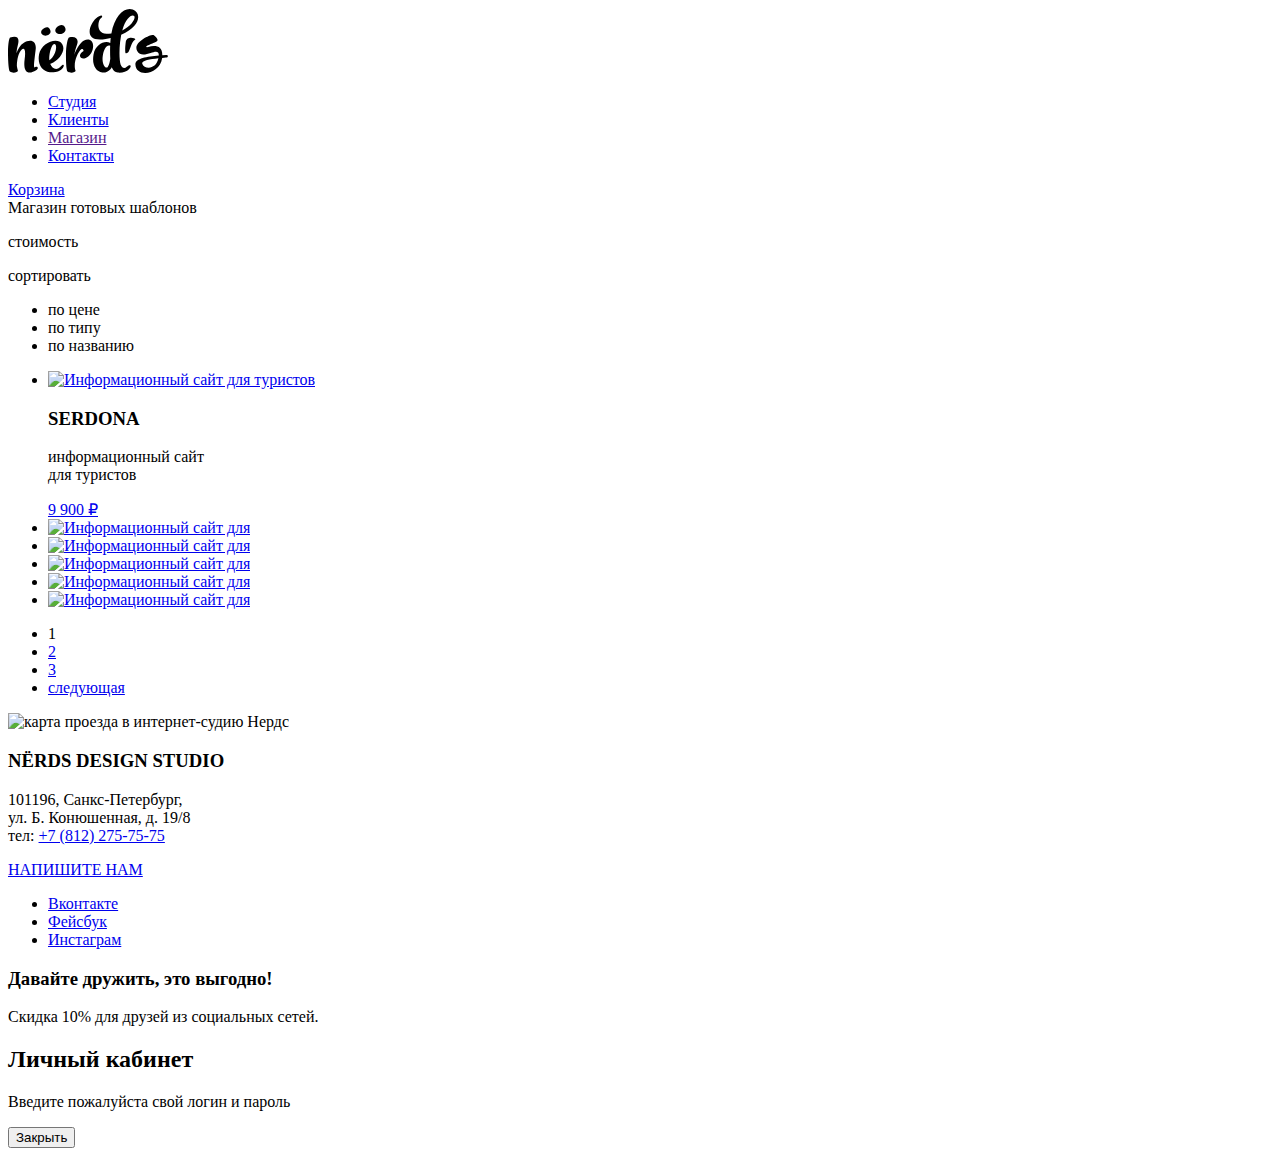
==== catalog.html @ ba079aea "вапвп" ====
<!DOCTYPE html>
<html class="page" lang="ru">
<head>
  <meta charset="utf-8">
  <title>Интернет-магазин «Nerds»</title>
  <link rel="stylesheet" href="fonts/roboto.woff">
  <link href="normalize.css" rel="stylesheet">
  <link href="style.css" rel="stylesheet">
</head>
<body class="page-body">
  <header class="main-header">
    <nav class="main-navigation">
      <a href="index.html">
        <img src="img/nerds-logo.svg" width="159.87" height="65.02" alt="логотип Нердс в SVG">
      </a>
      <ul class="site-navigation">
        <li class="site-navigation-item"><a class="nav-link" href="blank.html">Студия</a></li>
        <li class="site-navigation-item"><a class="nav-link" href="blank.html">Клиенты</a></li>
        <li class="site-navigation-item"><a class="nav-link" href="">Магазин</a></li>
        <li class="site-navigation-item"><a class="nav-link" href="blank.html">Контакты</a></li>
      </ul>
      <a class="cart-link" href="blank.html">Корзина</a>
    </nav>
  </header>
  <main class="container">
    <section>
      <span>Магазин готовых шаблонов</span>
    </section>
    <sidebar>
      <!--<p>Фильтр товаров</p>-->
      <!-- Здесь будет форма фильтра -->
      <p>стоимость</p>
    </sidebar>
      <p>сортировать</p>
      <ul>
      <li>по цене</li>
      <li>по типу</li>
      <li>по названию</li>
    </ul>
    <!--список готовых шаблонов-->
    <section>
    <ul>
      <li>
          <a href="product.html">
            <img src="https://via.placeholder.com/150x100" width="360" height="576"
              alt="Информационный сайт для туристов">
          </a>
          <div>
            <h3><a href="product.html"></a>SERDONA</h3>
            <p>информационный сайт<br>для туристов</p>
            <a href="blank.html">9 900 ₽</a>
          </div>
      </li>
      <li>
          <a href="product.html">
              <img src="https://via.placeholder.com/150x100" width="360" height="576" alt="Информационный сайт для ">
          </a>
      </li>
      <li>
          <a href="product.html">
            <img src="https://via.placeholder.com/150x100" width="360" height="576" alt="Информационный сайт для ">
          </a>
      </li>
      <li>
          <a href="product.html">
              <img src="https://via.placeholder.com/150x100" width="360" height="576" alt="Информационный сайт для ">
          </a>
      </li>
      <li>
          <a href="product.html">
              <img src="https://via.placeholder.com/150x100" width="360" height="576" alt="Информационный сайт для ">
          </a>
      </li>
      <li>
          <a href="product.html">
              <img src="https://via.placeholder.com/150x100" width="360" height="576" alt="Информационный сайт для ">
          </a>
      </li>
    </ul>
  </section>
    <ul>
      <li>
        <a>1</a>
      </li>
      <li>
        <a href="#">2</a>
      </li>
      <li>
        <a href="#">3</a>
      </li>
      <li>
        <a href="#">следующая</a>
      </li>
    </ul>
  </main>
  <footer class="page-footer">
      <img src="https://via.placeholder.com/150x100" alt="карта проезда в интернет-судию Нердс">
      <h3>NЁRDS DESIGN STUDIO</h3>
      <div class="text-map">
        <p>101196, Санкс-Петербург,<br>
          ул. Б. Конюшенная, д. 19/8<br>тел: <a href="tel:+78122757575">+7 (812) 275-75-75</a></p>
        <a href="blank.html">НАПИШИТЕ НАМ</a>
      </div>
    <section>
      <div class="socials-ico">
        <ul>
          <li class="social-vk"><a href="#">Вконтакте</a></li>
          <li class="social-fb"><a href="#">Фейсбук</a></li>
          <li class="social-in"><a href="#">Инстаграм</a></li>
        </ul>
      </div>
      <div class="slogan-footer-right">
        <h3 class="footer-title">Давайте дружить, это выгодно!</h4>
          <span>Скидка 10% для друзей из социальных сетей.</span>
      </div>
    </section>
  </footer>
  <!--Здесь будет форма логин-->
  <section class="modal-login">
    <h2>Личный кабинет</h2>
    <P class="modal-description">Введите пожалуйста свой логин и пароль</P>

    <button class="modal-close" type="button">Закрыть</button>
  </section>
</body>

</html>
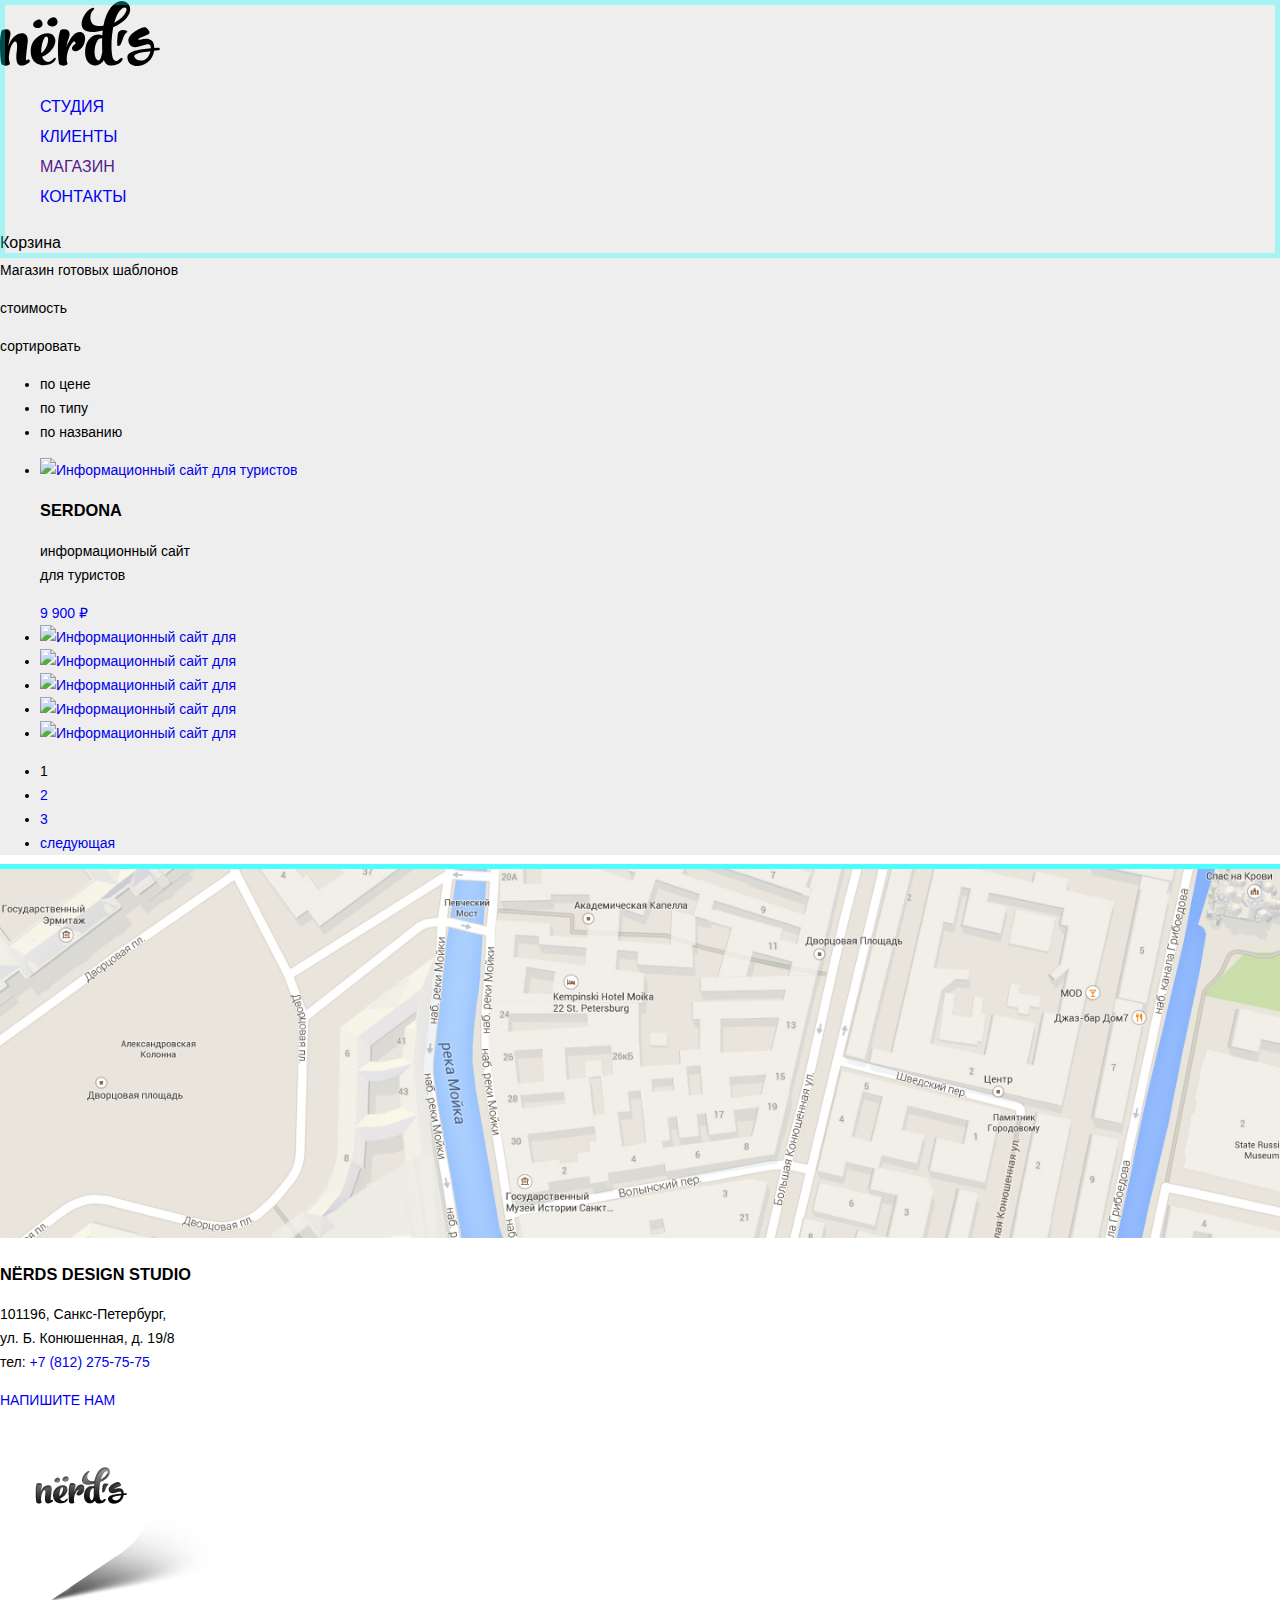
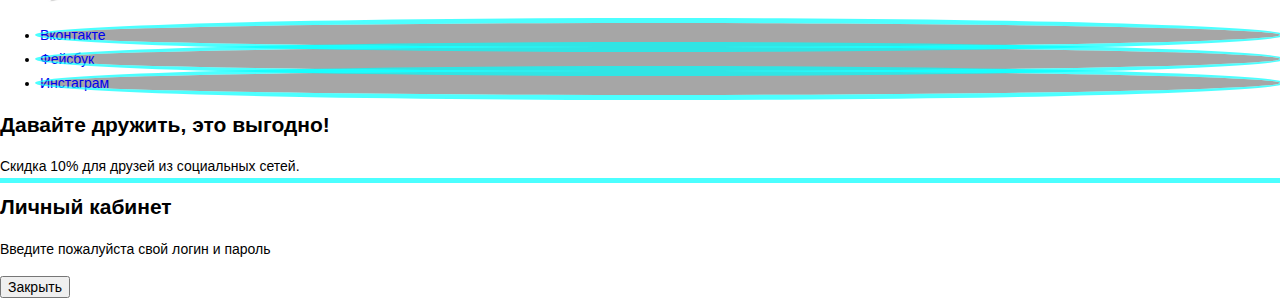
==== commit 8fb791a5: "доработки" ====
--- a/catalog.html
+++ b/catalog.html
@@ -3,9 +3,9 @@
 <head>
   <meta charset="utf-8">
   <title>Интернет-магазин «Nerds»</title>
-  <link rel="stylesheet" href="fonts/roboto.woff">
-  <link href="normalize.css" rel="stylesheet">
-  <link href="style.css" rel="stylesheet">
+  <link rel="css/stylesheet" href="fonts/roboto.woff">
+  <link href="css/normalize.css" rel="stylesheet">
+  <link href="css/style.css" rel="stylesheet">
 </head>
 <body class="page-body">
   <header class="main-header">
@@ -93,26 +93,25 @@
       </li>
     </ul>
   </main>
-  <footer class="page-footer">
-      <img src="https://via.placeholder.com/150x100" alt="карта проезда в интернет-судию Нердс">
-      <h3>NЁRDS DESIGN STUDIO</h3>
-      <div class="text-map">
-        <p>101196, Санкс-Петербург,<br>
-          ул. Б. Конюшенная, д. 19/8<br>тел: <a href="tel:+78122757575">+7 (812) 275-75-75</a></p>
-        <a href="blank.html">НАПИШИТЕ НАМ</a>
-      </div>
-    <section>
-      <div class="socials-ico">
-        <ul>
-          <li class="social-vk"><a href="#">Вконтакте</a></li>
-          <li class="social-fb"><a href="#">Фейсбук</a></li>
-          <li class="social-in"><a href="#">Инстаграм</a></li>
+  <footer class="page-footer main-footer">
+    <img class="map" src="img/map.jpg" width="1440" height="416' alt="карта проезда в интернет-судию Нердс">
+    <h3>NЁRDS DESIGN STUDIO</h3>
+    <div class="text-map">
+      <p>101196, Санкс-Петербург,<br>
+        ул. Б. Конюшенная, д. 19/8<br>тел: <a class="contacts-phone" href="tel:+78122757575">+7 (812) 275-75-75</a></p>
+      <a class="button-contacts" href="blank.html">НАПИШИТЕ НАМ</a>
+    </div>
+      <img class="mark" src="img/map-marker 1.png" width="231" height="190" alt="метка Неррдс на карте">
+    <section class="footer-social">
+        <ul class="social">
+          <li class="vk"><a href="#">Вконтакте</a></li>
+          <li class="fb"><a href="#">Фейсбук</a></li>
+          <li class="in"><a href="#">Инстаграм</a></li>
         </ul>
-      </div>
-      <div class="slogan-footer-right">
-        <h3 class="footer-title">Давайте дружить, это выгодно!</h4>
-          <span>Скидка 10% для друзей из социальных сетей.</span>
-      </div>
+      </section>
+      <section class="footer-info">
+        <h2>Давайте дружить, это выгодно!</h2>
+          <p class="futer-description">Скидка 10% для друзей из социальных сетей.</p>
     </section>
   </footer>
   <!--Здесь будет форма логин-->
--- a/css/style.css
+++ b/css/style.css
@@ -0,0 +1,271 @@
+@font-face {
+    font-family: "Roboto", sans-serif;
+    font-style: normal;
+    font-weight: normal;
+    src: local ("Roboto"), url("fonts/roboto") format("woff2");
+}
+
+/* Variables кастомные свойства*/
+
+:root {
+    /* цвет фона */
+    --main-bg-color: #ffffff;
+    /* основной цвет текста */
+    --main-txt-color: #000000;
+    /* цвет фона в шапке на внутренних */
+    --main-bg-grey-color: #EEEEEE;
+    --social-bg-grey-color: #A6A6A6;
+    /* серые кнопки */
+    --grey-lihgt-btn-color: #EEEEEE;
+    --grey-medium-btn-color: #DFDFDF;
+    --grey-btn-color: #D5D5D5;
+    --cart-link-color: #000000;
+    /* цвет фона кнопок */
+    --bottom-red: #D7373B;
+    --bottom-medium-red: #E74246;
+    --bottom-light-red: #FB565A;
+    --bottom-green: #00AA62;
+    --bottom-medium-green: #00BC6C;
+    --bottom-light-green: #00CA74;
+    --bottom-yellow: #E5A722;
+    --bottom-medium-yellow: #EAB534;
+    --bottom-light-yellow: #EFC84A;
+    --bottom-social: #E1E1E1;
+    /* цвета фильтра */
+    --path: #4D4D4D;
+    --shape1: #231F20;
+    --shape1: #A6A6A6;
+}
+
+/* Global */
+
+body {
+    min-width: 1160px;
+    margin: 0;
+    padding: 0;
+    font-family: "Roboto", "Tahoma", sans-serif;
+    font-size: 14px;
+    line-height: 24px;
+    font-weight: normal;
+    text-transform: none;
+    background-color: var(--main-bg-color);
+    background-position: top center;
+    background-repeat: no-repeat;
+}
+
+a {
+    text-decoration: none;
+}
+
+img {
+    max-width: 100%;
+    height: auto;
+}
+
+/*Общий стиль страницы*/
+
+.page-body {}
+
+/*Общий стиль шапки*/
+
+.main-header {
+    background-color: var(--main-bg-grey-color)
+}
+
+.main-navigation {
+    display: flex;
+    flex-direction: column;
+    color: var(--basic-white);
+    outline: 5px solid rgba(0, 255, 255, 0.3);
+    outline-offset: -5px;
+    background-color: transparent;
+    font-size: 16px;
+    line-height: 30px;
+    color: var(--main-txt-color);
+}
+
+.main-navigation a {}
+
+.main-navigation-wrapper .container {
+    display: flex;
+    justify-content: space-between;
+}
+
+/*Стиль логотипа в шапке*/
+
+.main-header-logo {
+    outline: rgb(255, 0, 0, 0.3);
+    justify-self: left;
+    outline-offset: -5px;
+}
+
+/*Общий стиль горизонтального меню*/
+
+.site-navigation {
+    text-transform: uppercase;
+    list-style: none;
+}
+
+.site-navigation-current a:not([href]) {
+    background-color: var(--basic-black);
+  }
+.site-navigation-item {
+    text-transform: uppercase;
+    list-style: none;
+}
+
+/*Стиль подчеркивания раздела магазин в каталоге*/
+
+/*Стиль разделов меню*/
+
+.nav-link {
+    left: 82.29%;
+    right: 16.67%;
+    top: 3.31%;
+    bottom: 96.24%;
+}
+
+/*Стиль корзины*/
+
+.cart-link {
+    color: var(--cart-link-color);
+}
+
+/* иконка корзины */
+
+.cart-icon {
+    background-image: url("img/cart.svg");
+    width: 15px;
+    height: 15px;
+    left: 1185px;
+    top: 82px;
+}
+
+.user-navigation {
+    max-width: 140px;
+    outline: 5px solid rgba(255, 0, 255, 0.3);
+    outline-offset: -5px;
+}
+
+/*Офортмление слайдера*/
+
+.main-slider-1 {
+    width: 1157px;
+}
+
+.text-slider {
+    width: 400px;
+    height: 49px;
+    left: 140px;
+    top: 363px;
+}
+
+.hello-slider {
+    outline: 5px solid rgba(255, 208, 0, 0.753);
+}
+
+/*сам слайд*/
+
+.slide1 {
+    display: flex;
+    align-items: center;
+}
+
+.container {
+    outline: rgb(255, 0, 0, 0.3);
+    background-color: var(--grey-lihgt-btn-color);
+}
+
+.main-service {}
+
+.flex-container {
+    display: flex;
+    flex-direction: row;
+    justify-content: space-around;
+    justify-content: space-around;
+}
+
+.button-web-site {}
+
+.button-presentations {}
+
+/*стиль полосок*/
+
+.about {
+    background-color: var(--basic-color)
+}
+
+.title-about {
+    font-size: 45px;
+    line-height: 45px;
+}
+
+.service-pic {}
+
+/*Класс преимуществ*/
+
+.advantages-logo {}
+
+.advantages-list {}
+
+.advantages-item {}
+
+/*Класс логотипы партнеров*/
+
+.partner-logos {}
+
+/*лого mishka*/
+
+.list-logo {}
+
+.logo-1-1 {}
+
+.page-footer {
+    outline: 5px solid rgba(0, 255, 255, 0.7);
+}
+
+.map {
+    outline: rgb(255, 0, 0, 0.3);
+    background-color: var(--grey-lihgt-btn-color);
+    left: 0px;
+    top: 1843px;
+}
+
+/*кнопки соц сетей*/
+
+.footer-social li {
+    outline: 5px solid rgba(0, 255, 255, 0.7);
+    background-color: var(--social-bg-grey-color);
+    border-radius: 50%;
+}
+
+/*фон карты*/
+
+.main-footer {}
+
+.footer-title {}
+
+.footer-text {
+    width: 373px;
+    height: 22px;
+}
+
+.modal-login {}
+
+.modal-description {}
+
+.modal-close {}
+
+.filter {
+    outline-offset: -5px;
+    outline: 5px solid rgba(255, 0, 255, 0.7);
+}
+
+.filter-option-label {
+    position: relative;
+    display: block
+}
+
+.filter fieldset:first-child {
+    margin-bottom: 35px;
+}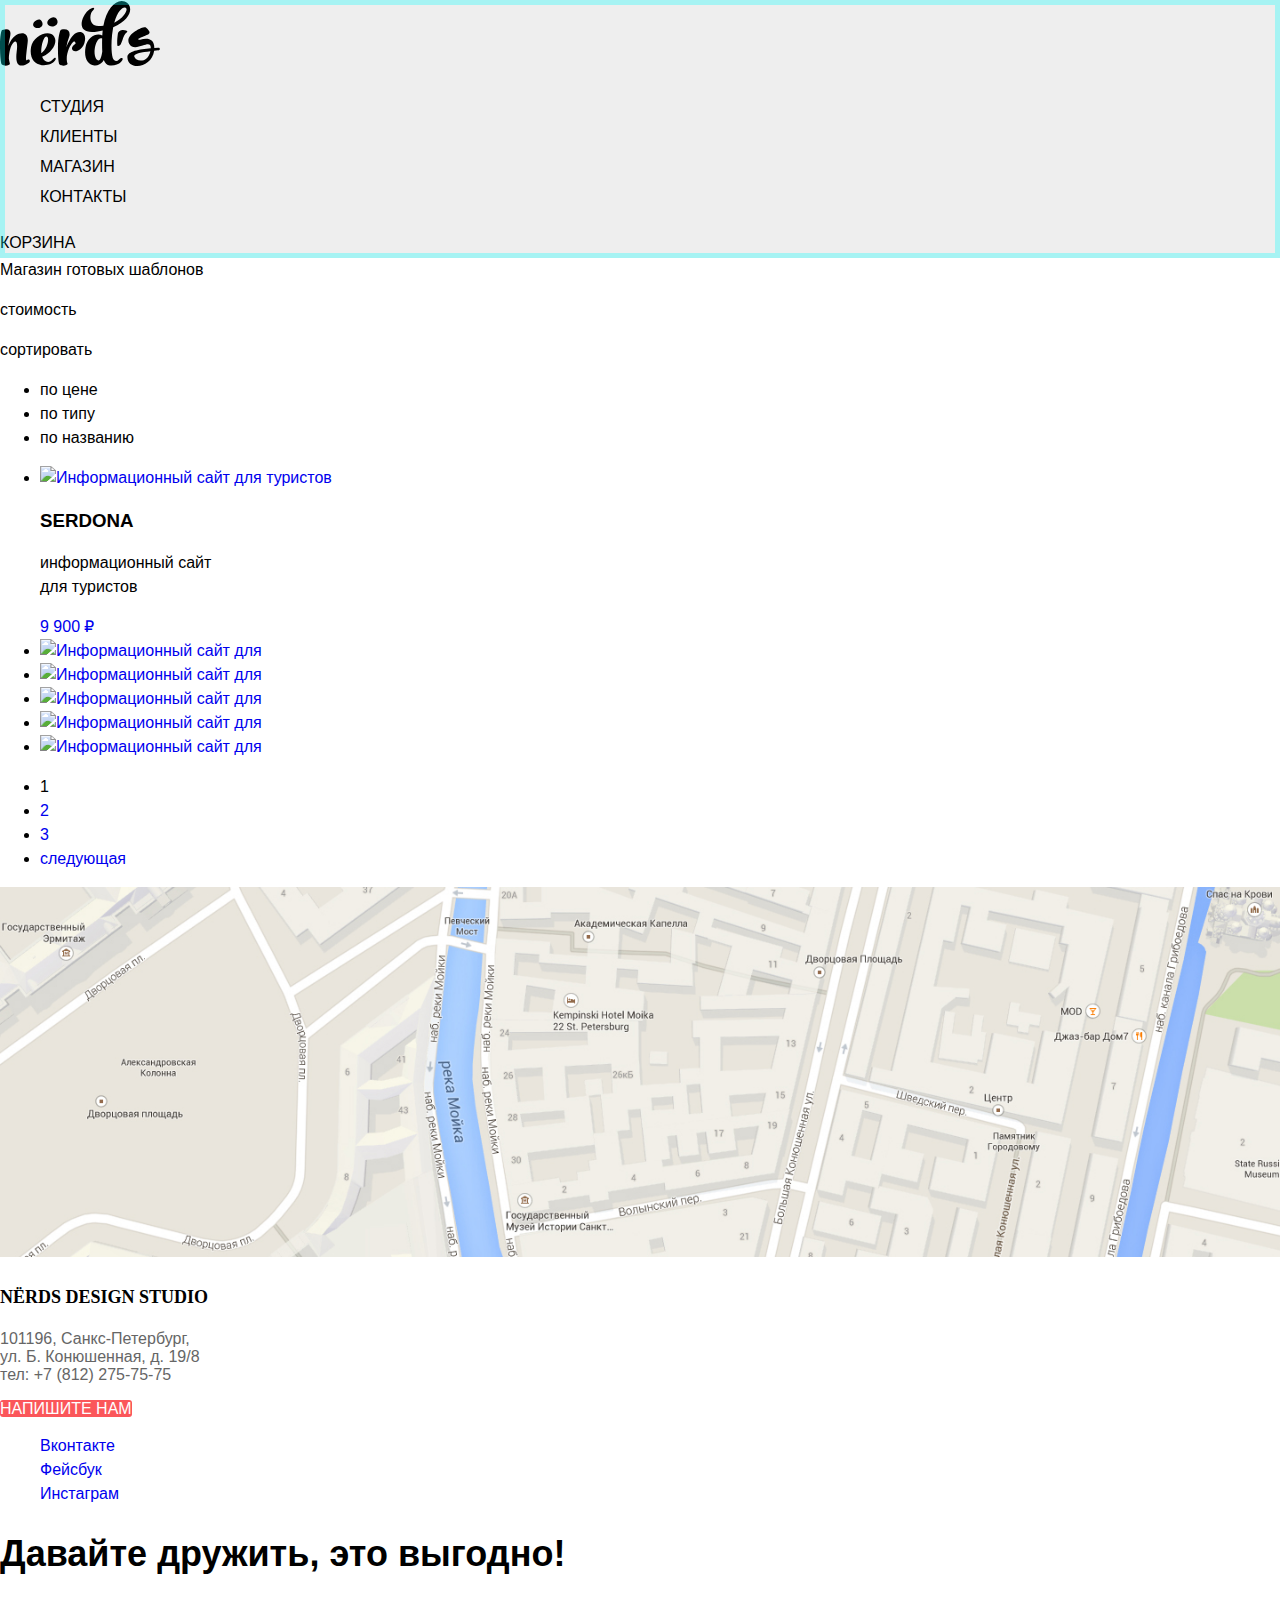
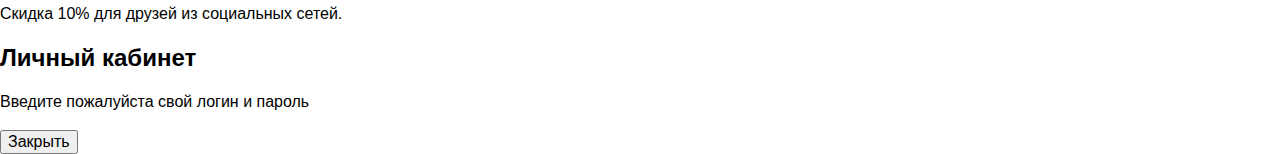
==== commit 4afa3f73: "поправиль стили главной страницы" ====
--- a/catalog.html
+++ b/catalog.html
@@ -3,7 +3,6 @@
 <head>
   <meta charset="utf-8">
   <title>Интернет-магазин «Nerds»</title>
-  <link rel="css/stylesheet" href="fonts/roboto.woff">
   <link href="css/normalize.css" rel="stylesheet">
   <link href="css/style.css" rel="stylesheet">
 </head>
@@ -101,18 +100,17 @@
         ул. Б. Конюшенная, д. 19/8<br>тел: <a class="contacts-phone" href="tel:+78122757575">+7 (812) 275-75-75</a></p>
       <a class="button-contacts" href="blank.html">НАПИШИТЕ НАМ</a>
     </div>
-      <img class="mark" src="img/map-marker 1.png" width="231" height="190" alt="метка Неррдс на карте">
-    <section class="footer-social">
+    <div class="footer-social">
         <ul class="social">
           <li class="vk"><a href="#">Вконтакте</a></li>
           <li class="fb"><a href="#">Фейсбук</a></li>
           <li class="in"><a href="#">Инстаграм</a></li>
         </ul>
-      </section>
-      <section class="footer-info">
+      </div>
+      <div class="footer-info">
         <h2>Давайте дружить, это выгодно!</h2>
           <p class="futer-description">Скидка 10% для друзей из социальных сетей.</p>
-    </section>
+      </div>
   </footer>
   <!--Здесь будет форма логин-->
   <section class="modal-login">
--- a/css/style.css
+++ b/css/style.css
@@ -19,7 +19,6 @@
     --grey-lihgt-btn-color: #EEEEEE;
     --grey-medium-btn-color: #DFDFDF;
     --grey-btn-color: #D5D5D5;
-    --cart-link-color: #000000;
     /* цвет фона кнопок */
     --bottom-red: #D7373B;
     --bottom-medium-red: #E74246;
@@ -29,8 +28,10 @@
     --bottom-light-green: #00CA74;
     --bottom-yellow: #E5A722;
     --bottom-medium-yellow: #EAB534;
-    --bottom-light-yellow: #EFC84A;
+    --bottom-light-yellow: #EFC849;
     --bottom-social: #E1E1E1;
+    --text-list-service: #283136;
+    --text-map: #666666;
     /* цвета фильтра */
     --path: #4D4D4D;
     --shape1: #231F20;
@@ -44,7 +45,7 @@
     margin: 0;
     padding: 0;
     font-family: "Roboto", "Tahoma", sans-serif;
-    font-size: 14px;
+    font-size: 16px;
     line-height: 24px;
     font-weight: normal;
     text-transform: none;
@@ -62,10 +63,6 @@
     height: auto;
 }
 
-/*Общий стиль страницы*/
-
-.page-body {}
-
 /*Общий стиль шапки*/
 
 .main-header {
@@ -73,22 +70,43 @@
 }
 
 .main-navigation {
-    display: flex;
-    flex-direction: column;
-    color: var(--basic-white);
+    color: var(--main-txt-color);
     outline: 5px solid rgba(0, 255, 255, 0.3);
     outline-offset: -5px;
     background-color: transparent;
     font-size: 16px;
     line-height: 30px;
+    font-weight: 500;
+}
+
+.site-navigation a, .main-navigation a {
     color: var(--main-txt-color);
 }
 
-.main-navigation a {}
-
-.main-navigation-wrapper .container {
-    display: flex;
-    justify-content: space-between;
+.site-navigation a:focus {
+    color: var(--bottom-light-red);
+}
+.site-navigation a:hover {
+    color: var(--bottom-light-red);
+}
+.site-navigation a:active {
+    color: var(--social-bg-grey-color);
+}
+.cart-link:focus {
+    color: var(--bottom-light-red);
+}
+.cart-link:hover {
+    color: var(--bottom-light-red);
+}
+.cart-link:active {
+    color: var(--social-bg-grey-color);
+}
+.site-navigation-catalog {
+    text-decoration: none;
+    border-bottom: 1px solid red;
+    padding-bottom: 2px;
+    width: 112px;
+    height: 2px;
 }
 
 /*Стиль логотипа в шапке*/
@@ -99,84 +117,118 @@
     outline-offset: -5px;
 }
 
+.main-header-logo a:hover {
+    color: var(--main-txt-color);
+}
+.main-header-logo a:focus {
+    color: var(--main-txt-color);
+}
+.main-header-logo a:active {
+    opacity: 0.2;
+}
+
 /*Общий стиль горизонтального меню*/
 
-.site-navigation {
-    text-transform: uppercase;
-    list-style: none;
-}
-
-.site-navigation-current a:not([href]) {
-    background-color: var(--basic-black);
-  }
-.site-navigation-item {
-    text-transform: uppercase;
-    list-style: none;
-}
-
-/*Стиль подчеркивания раздела магазин в каталоге*/
-
 /*Стиль разделов меню*/
 
-.nav-link {
-    left: 82.29%;
-    right: 16.67%;
-    top: 3.31%;
-    bottom: 96.24%;
-}
-
-/*Стиль корзины*/
+
+.site-navigation li {
+    text-transform: uppercase;
+    list-style: none;
+}
+/*Стиль значка корзины*/
 
 .cart-link {
-    color: var(--cart-link-color);
+    text-transform: uppercase;
 }
 
 /* иконка корзины */
 
 .cart-icon {
-    background-image: url("img/cart.svg");
-    width: 15px;
-    height: 15px;
     left: 1185px;
     top: 82px;
 }
 
-.user-navigation {
-    max-width: 140px;
-    outline: 5px solid rgba(255, 0, 255, 0.3);
-    outline-offset: -5px;
-}
-
 /*Офортмление слайдера*/
 
 .main-slider-1 {
-    width: 1157px;
+    background-color: var(--grey-lihgt-btn-color);
+}
+
+.title-slider {
+    margin: 0%;
+    outline: 5px solid rgba(255, 208, 0, 0.753);
+    width: 538px;
+    height: 111px;
+    left: 140px;
+    top: 192px;
+    font-style: normal;
+    font-weight: 500;
+    font-size: 55px;
+    line-height: 55px;
+    align-items: center;
+    text-transform: none;
+    color: var(--main-txt-color);
 }
 
 .text-slider {
     width: 400px;
     height: 49px;
     left: 140px;
-    top: 363px;
-}
-
-.hello-slider {
-    outline: 5px solid rgba(255, 208, 0, 0.753);
+    top: 328px;
+    line-height: 24px;
+    font-size: 16px;
+    font-weight: normal;
+    text-transform: none;
+}
+
+.button-learn-more {
+    width: 240px;
+    height: 50px;
+    left: 140px;
+    top: 415px;
+    background: var(--bottom-light-red);
+    border-radius: 3px;
+}
+
+.button-learn-more a {
+    font-weight: 500;
+    font-size: 16px;
+    line-height: 18px;
+    color: var(--main-bg-color);
+    text-decoration: none;
+}
+
+.button-learn-more:hover {
+    background-color: var(--bottom-medium-red);
+}
+.button-learn-more:focus {
+    background-color: var(--bottom-medium-red);
+}
+.button-learn-more a:active {
+    background-color: var(--bottom-red);
+    opacity: 0.2;
 }
 
 /*сам слайд*/
-
-.slide1 {
-    display: flex;
-    align-items: center;
-}
 
 .container {
     outline: rgb(255, 0, 0, 0.3);
-    background-color: var(--grey-lihgt-btn-color);
-}
-
-.main-service {}
+}
+
+.main-service {
+    background: var(--main-bg-color);
+}
+
+.main-service ul {
+    list-style: none;
+}
+
+.service-list h3 {
+    font-weight: bold;
+    font-size: 24px;
+    line-height: 30px;
+}
 
 .flex-container {
     display: flex;
@@ -185,14 +237,110 @@
     justify-content: space-around;
 }
 
-.button-web-site {}
-
-.button-presentations {}
+.button-red {
+    background: var(--bottom-light-red);
+    text-align: center;
+    vertical-align: middle;
+    text-transform: uppercase;
+    color: var(--main-bg-color);
+}
+
+.button-red:hover {
+    background-color: var(--bottom-medium-red);
+}
+.button-red:focus {
+    background-color: var(--bottom-medium-red);
+}
+.button-red:active {
+    background-color: var(--bottom-red);
+}
+
+.button-green {
+    background: var(--bottom-light-green);
+    text-align: center;
+    vertical-align: middle;
+    text-transform: uppercase;
+    color: var(--main-bg-color);
+}
+
+.button-green:hover {
+    background-color: var(--bottom-medium-green);
+}
+.button-green:focus {
+    background-color: var(--bottom-medium-green);
+}
+
+.button-green:active {
+    background-color: var(--bottom-green);
+}
+
+.button-yellow {
+    background: var(--bottom-light-yellow);
+    text-align: center;
+    vertical-align: middle;
+    text-transform: uppercase;
+    color: var(--main-bg-color);
+}
+
+.button-yellow:hover {
+    background-color: var(--bottom-medium-yellow);
+}
+.button-yellow:focus {
+    background-color: var(--bottom-medium-yellow);
+}
+.button-yellow:active {
+    background-color: var(--bottom-yellow);
+}
+
+.service-list p {
+    font-size: 16px;
+    line-height: 24px;
+    text-align: left;
+}
 
 /*стиль полосок*/
 
+.rectangle {
+    border-top: 2px solid #EEEEEE;
+    width: 1158px;
+    left: 140px;
+    top: 1579px;
+}
+
 .about {
-    background-color: var(--basic-color)
+    background: var(--main-bg-color);
+}
+
+.about h2 {
+    font-weight: 500;
+    font-size: 45px;
+    line-height: 45px;
+}
+
+.about h3 {
+    font-family: "Roboto", "Tahoma", sans-serif;
+    font-weight: bold;
+    font-size: 16px;
+    line-height: 24px;
+    text-transform: uppercase;
+}
+
+.list-services li {
+    font-style: normal;
+    color: var(--text-list-service);
+    font-weight: normal;
+    font-size: 16px;
+    line-height: 24px;
+    text-transform: none;
+}
+
+.description-about {
+    font-style: normal;
+    font-weight: normal;
+    font-size: 16px;
+    line-height: 24px;
+    align-items: center;
+    color: var(--text-list-service);
 }
 
 .title-about {
@@ -200,28 +348,90 @@
     line-height: 45px;
 }
 
-.service-pic {}
-
 /*Класс преимуществ*/
 
-.advantages-logo {}
-
-.advantages-list {}
-
-.advantages-item {}
+.advantages-logo {
+    left: 940px;
+    top: 1093px;
+}
+
+.advantages-list {
+    list-style: none;
+}
+
+.advantages-item {
+    font-weight: bold;
+    font-size: 45px;
+    line-height: 64px;
+}
+
+.title-advantages {
+    font-weight: bold;
+    font-size: 16px;
+    line-height: 24px;
+    align-items: center;
+    text-align: center;
+    text-transform: uppercase;
+}
+
+.cif {
+    font-weight: bold;
+    font-size: 45px;
+    line-height: 64px;
+}
 
 /*Класс логотипы партнеров*/
 
-.partner-logos {}
-
-/*лого mishka*/
-
-.list-logo {}
-
-.logo-1-1 {}
-
-.page-footer {
-    outline: 5px solid rgba(0, 255, 255, 0.7);
+.logo-html-acadevy {
+    opacity: 0.2;
+}
+
+.logo-html-acadevy:hover, :focus {
+    opacity: 1;
+}
+
+.logo-html-acadevy:active {
+    opacity: 0.1;
+}
+
+.logo-borodinski {
+    opacity: 0.2;
+}
+
+.logo-borodinski:hover, :focus {
+    opacity: 1;
+}
+
+.logo-borodinski:active {
+    opacity: 0.1;
+}
+
+.logo-pinc {
+    opacity: 0.2;
+}
+
+.logo-pinc:hover, :focus {
+    opacity: 1;
+}
+
+.logo-pinc:active {
+    opacity: 0.1;
+}
+
+.logo-mishutka {
+    opacity: 0.2;
+}
+
+.logo-mishutka:hover, :focus {
+    opacity: 1;
+}
+
+.logo-mishutka:active {
+    opacity: 0.1;
+}
+
+.list-logo {
+    list-style: none;
 }
 
 .map {
@@ -231,28 +441,137 @@
     top: 1843px;
 }
 
-/*кнопки соц сетей*/
-
-.footer-social li {
-    outline: 5px solid rgba(0, 255, 255, 0.7);
-    background-color: var(--social-bg-grey-color);
+.text-map {
+    font-style: normal;
+    font-weight: normal;
+    font-size: 16px;
+    line-height: 18px;
+    align-items: center;
+    color: var(--text-map);
+}
+
+.contacts-phone {
+    list-style: none;
+    color: var(--text-map);
+}
+
+.button-contacts {
+    list-style: none;
+    width: 219px;
+    height: 50px;
+    left: 190px;
+    top: 2108px;
+    background: var(--bottom-light-red);
+    border-radius: 3px;
+    color: var(--main-bg-color);
+}
+
+.footer-social ul {
+    text-align: left;
+    list-style: none;
+}
+
+.social-button-vk {
+    background-color: var(--bottom-social);
     border-radius: 50%;
-}
-
-/*фон карты*/
+    width: 81x;
+    height: 81px;
+}
+
+.social-button-vk:hover {
+    background-color: var(--bottom-medium-red);
+}
+.social-button-vk:focus {
+    background-color: var(--bottom-medium-red);
+}
+
+.social-button-vk:active {
+    background-color: var(--bottom-red);
+}
+
+.social-button-vk:active a {
+    opacity: 0.2;
+}
+.social-button-fb {
+    background-color: var(--bottom-social);
+    border-radius: 50%;
+    width: 81x;
+    height: 81px;
+}
+
+.social-button-fb:hover {
+    background-color: var(--bottom-medium-red);
+}
+.social-button-fb:focus {
+    background-color: var(--bottom-medium-red);
+}
+.social-button-fb:active {
+    background-color: var(--bottom-red);
+}
+
+.social-button-fb:active a {
+    opacity: 0.2;
+}
+.social-button-in {
+    background-color: var(--bottom-social);
+    border-radius: 50%;
+    width: 81x;
+    height: 81px;
+}
+
+.social-button-in:hover {
+    background-color: var(--bottom-medium-red);
+}
+.social-button-in:focus {
+    background-color: var(--bottom-medium-red);
+}
+.social-button-in:active {
+    background-color: var(--bottom-red);
+}
+
+.social-button-in:active a {
+    opacity: 0.2;
+}
+/* Main footer */
 
 .main-footer {}
 
-.footer-title {}
-
-.footer-text {
-    width: 373px;
-    height: 22px;
-}
-
-.modal-login {}
-
-.modal-description {}
+.footer-info {}
+
+.footer-info h2 {
+    font-weight: bold;
+    font-size: 36px;
+    line-height: 36px;
+    align-items: center;
+}
+
+.main-footer h3 {
+    font-family: Roboto;
+    font-weight: bold;
+    font-size: 18px;
+    line-height: 30px;
+    align-items: center;
+    text-transform: uppercase;
+    display: flex;
+}
+
+.modal {
+    color: var(--basic-black);
+    background-color: var(--main-bg-color);
+    background-image: url("../img/pattern-light.jpg");
+    background-position: 0 0;
+    background-repeat: repeat;
+    box-shadow: 0 30px 50px rgba(0, 0, 0, 0.7);
+}
+
+.modal h2 {
+    font-size: 30px;
+    font-family: "Roboto", "Tahoma", sans-serif;
+    font-size: 14px;
+    line-height: 24px;
+    font-weight: normal;
+    text-transform: none;
+}
 
 .modal-close {}
 
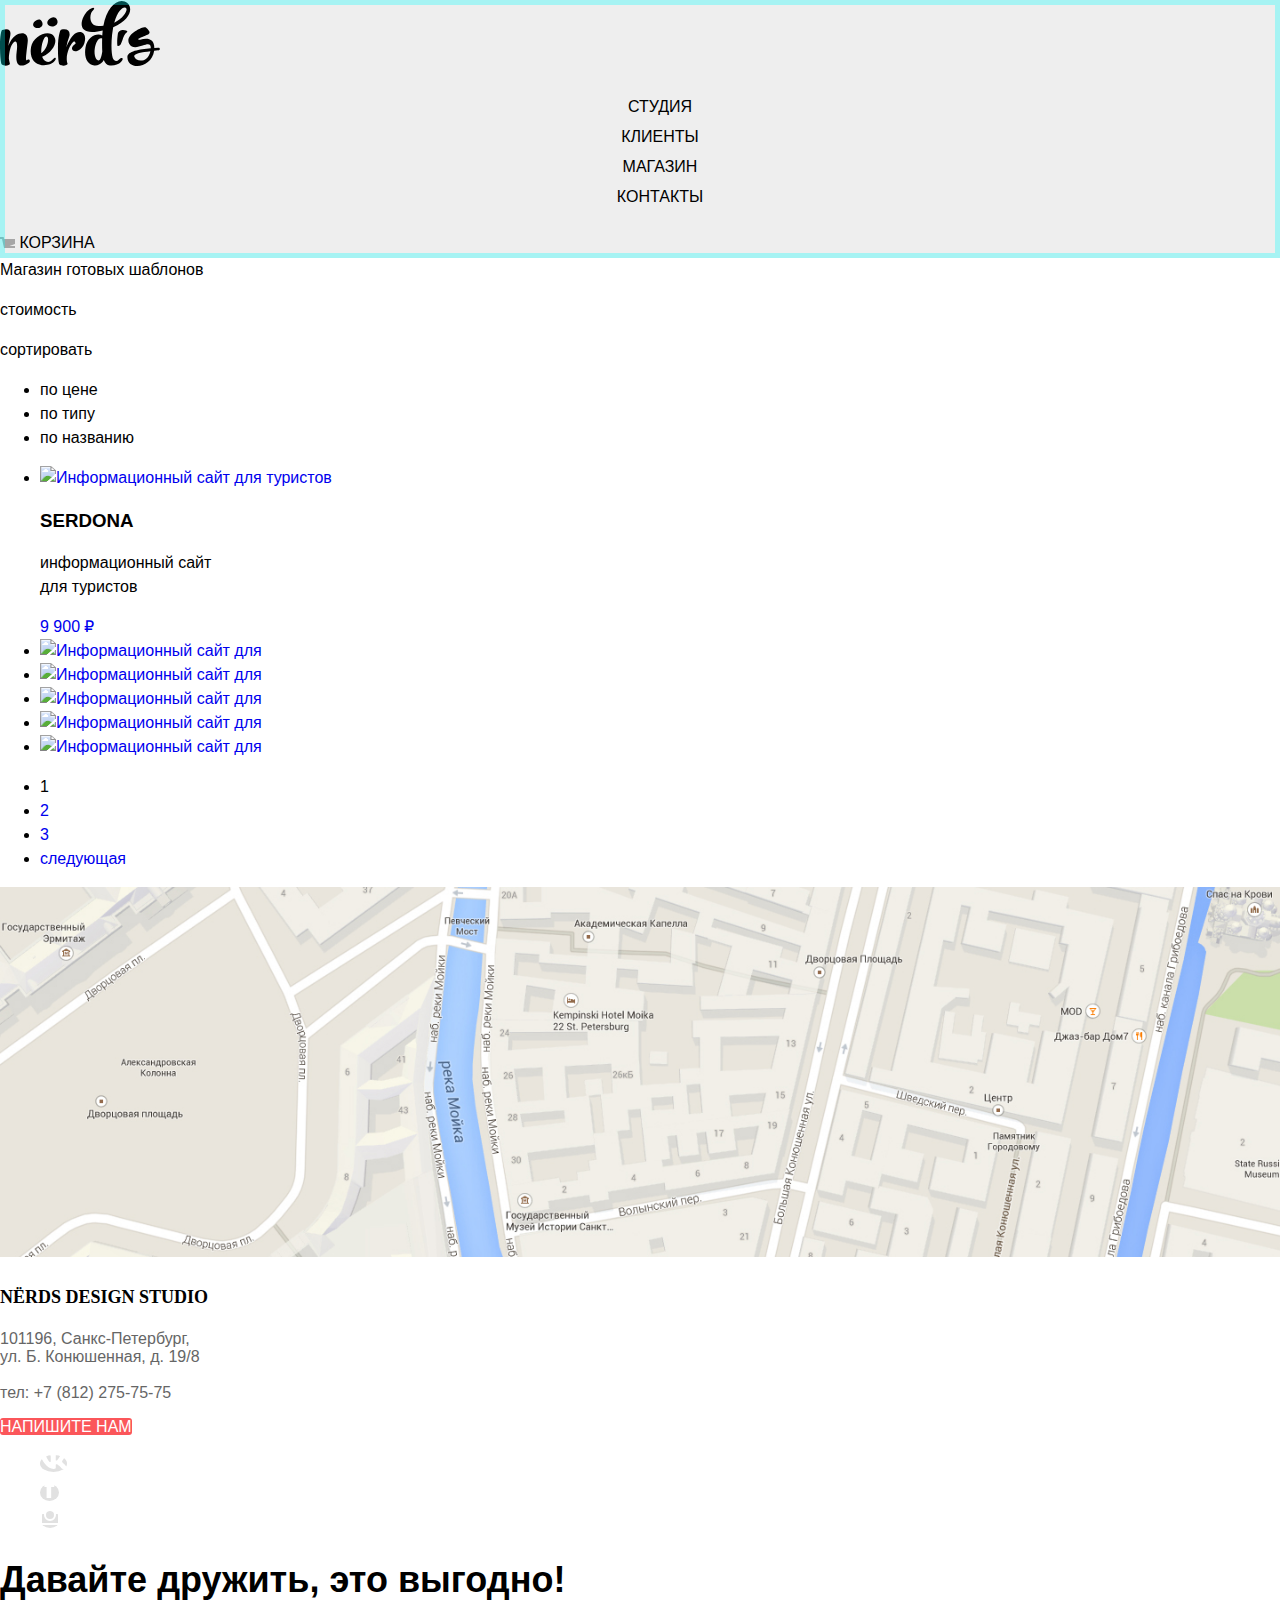
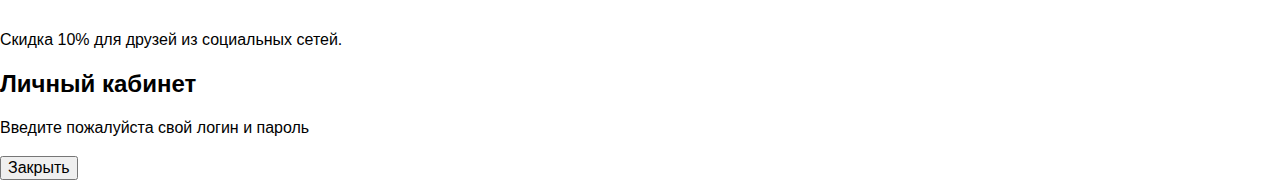
==== commit c6b9a8d8: "изменил стили логотипа в шапке" ====
--- a/catalog.html
+++ b/catalog.html
@@ -9,15 +9,17 @@
 <body class="page-body">
   <header class="main-header">
     <nav class="main-navigation">
-      <a href="index.html">
+      <span class="main-header-logo"><a href="index.html">
         <img src="img/nerds-logo.svg" width="159.87" height="65.02" alt="логотип Нердс в SVG">
-      </a>
+          </a>
+    </span>
       <ul class="site-navigation">
-        <li class="site-navigation-item"><a class="nav-link" href="blank.html">Студия</a></li>
-        <li class="site-navigation-item"><a class="nav-link" href="blank.html">Клиенты</a></li>
-        <li class="site-navigation-item"><a class="nav-link" href="">Магазин</a></li>
-        <li class="site-navigation-item"><a class="nav-link" href="blank.html">Контакты</a></li>
+        <li><a href="blank.html">Студия</a></li>
+        <li><a href="blank.html">Клиенты</a></li>
+        <li><a href="blank.html">Магазин</a></li>
+        <li><a href="blank.html">Контакты</a></li>
       </ul>
+      <img class="cart-icon" src="img/cart.svg" width="15" height="15" alt="значек корзины">
       <a class="cart-link" href="blank.html">Корзина</a>
     </nav>
   </header>
@@ -92,25 +94,39 @@
       </li>
     </ul>
   </main>
-  <footer class="page-footer main-footer">
-    <img class="map" src="img/map.jpg" width="1440" height="416' alt="карта проезда в интернет-судию Нердс">
+  <footer class="main-footer">
+    <img class="map" src="img/map.jpg" width="1440" height="416' alt=" карта проезда в интернет-судию Нердс">
     <h3>NЁRDS DESIGN STUDIO</h3>
     <div class="text-map">
       <p>101196, Санкс-Петербург,<br>
-        ул. Б. Конюшенная, д. 19/8<br>тел: <a class="contacts-phone" href="tel:+78122757575">+7 (812) 275-75-75</a></p>
+        ул. Б. Конюшенная, д. 19/8<br><br>тел: <a class="contacts-phone" href="tel:+78122757575">+7 (812) 275-75-75</a></p>
       <a class="button-contacts" href="blank.html">НАПИШИТЕ НАМ</a>
     </div>
     <div class="footer-social">
-        <ul class="social">
-          <li class="vk"><a href="#">Вконтакте</a></li>
-          <li class="fb"><a href="#">Фейсбук</a></li>
-          <li class="in"><a href="#">Инстаграм</a></li>
-        </ul>
-      </div>
-      <div class="footer-info">
-        <h2>Давайте дружить, это выгодно!</h2>
-          <p class="futer-description">Скидка 10% для друзей из социальных сетей.</p>
-      </div>
+      <ul>
+        <li><a class="social-button-vk" href="#">
+            <span class="visually-hidden"></span>
+            <svg width="27" height="16" viewBox="0 0 128 76">
+              <path
+                d="M125,5.15c.89-3,0-5.15-4.23-5.15h-14a6,6,0,0,0-6.09,4S93.59,21.31,83.5,32.59c-3.26,3.26-4.74,4.3-6.52,4.3-.89,0-2.18-1-2.18-4V5.15c0-3.56-1-5.15-4-5.15h-22a3.37,3.37,0,0,0-3.56,3.22c0,3.37,5,4.15,5.56,13.64V37.48c0,4.52-.82,5.34-2.6,5.34-4.74,0-16.29-17.43-23.13-37.38C23.72,1.57,22.38,0,18.8,0H4.8C.8,0,0,1.88,0,4c0,3.71,4.75,22.1,22.1,46.42C33.67,67,50,76,64.8,76c8.9,0,10-2,10-5.45V58c0-4,.84-4.8,3.66-4.8,2.08,0,5.64,1,13.94,9C101.9,71.74,103.46,76,108.8,76h14c4,0,6-2,4.85-6s-5.8-9.64-11.81-16.4c-3.27-3.86-8.16-8-9.64-10.09-2.08-2.67-1.49-3.86,0-6.23,0,0,17-24,18.83-32.18Z"
+                fill="#fff" /></svg>
+          </a></li>
+        <li><a class="social-button-fb" href="#"><span class="visually-hidden"></span>
+            <svg width="19" height="22" viewBox="0 0 10.15 21.74">
+              <path
+                d="M3.34 1.12A4.77 4.77 0 0 1 6.53 0h3.61v3.81H7.81a1.07 1.07 0 0 0-1.09.83v2.55h3.42c-.08 1.23-.24 2.45-.41 3.67h-3v10.87H2.21V10.86H0V7.21h2.19V3.66a3.83 3.83 0 0 1 1.15-2.54z"
+                fill="#fff" /></svg></a></li>
+        <li><a class="social-button-in" href="#"><span class="visually-hidden"></span>
+            <svg width="20" height="20" viewBox="0 0 20 20">
+              <path
+                d="M18 0H2a2 2 0 0 0-2 2v16a2 2 0 0 0 2 2h16a2 2 0 0 0 2-2V2a2 2 0 0 0-2-2zm-8 6a4 4 0 1 1-4 4 4 4 0 0 1 4-4zM2.5 18a.47.47 0 0 1-.5-.5V9h2.1a3.4 3.4 0 0 0-.1 1 6 6 0 1 0 12 0 3.4 3.4 0 0 0-.1-1H18v8.5a.47.47 0 0 1-.5.5zM18 4.5a.47.47 0 0 1-.5.5h-2a.47.47 0 0 1-.5-.5v-2a.47.47 0 0 1 .5-.5h2a.47.47 0 0 1 .5.5z"
+                fill="#fff" /></svg></a></li>
+      </ul>
+    </div>
+    <div class="footer-info">
+      <h2>Давайте дружить, это выгодно!</h2>
+      <p>Скидка 10% для друзей из социальных сетей.</p>
+    </div>
   </footer>
   <!--Здесь будет форма логин-->
   <section class="modal-login">
--- a/css/style.css
+++ b/css/style.css
@@ -78,7 +78,9 @@
     line-height: 30px;
     font-weight: 500;
 }
-
+.site-navigation {
+    text-align:center;
+}
 .site-navigation a, .main-navigation a {
     color: var(--main-txt-color);
 }
@@ -117,14 +119,14 @@
     outline-offset: -5px;
 }
 
-.main-header-logo a:hover {
+.main-header-logo:hover {
     color: var(--main-txt-color);
 }
-.main-header-logo a:focus {
+.main-header-logo:focus {
     color: var(--main-txt-color);
 }
 .main-header-logo a:active {
-    opacity: 0.2;
+    opacity: 1;
 }
 
 /*Общий стиль горизонтального меню*/
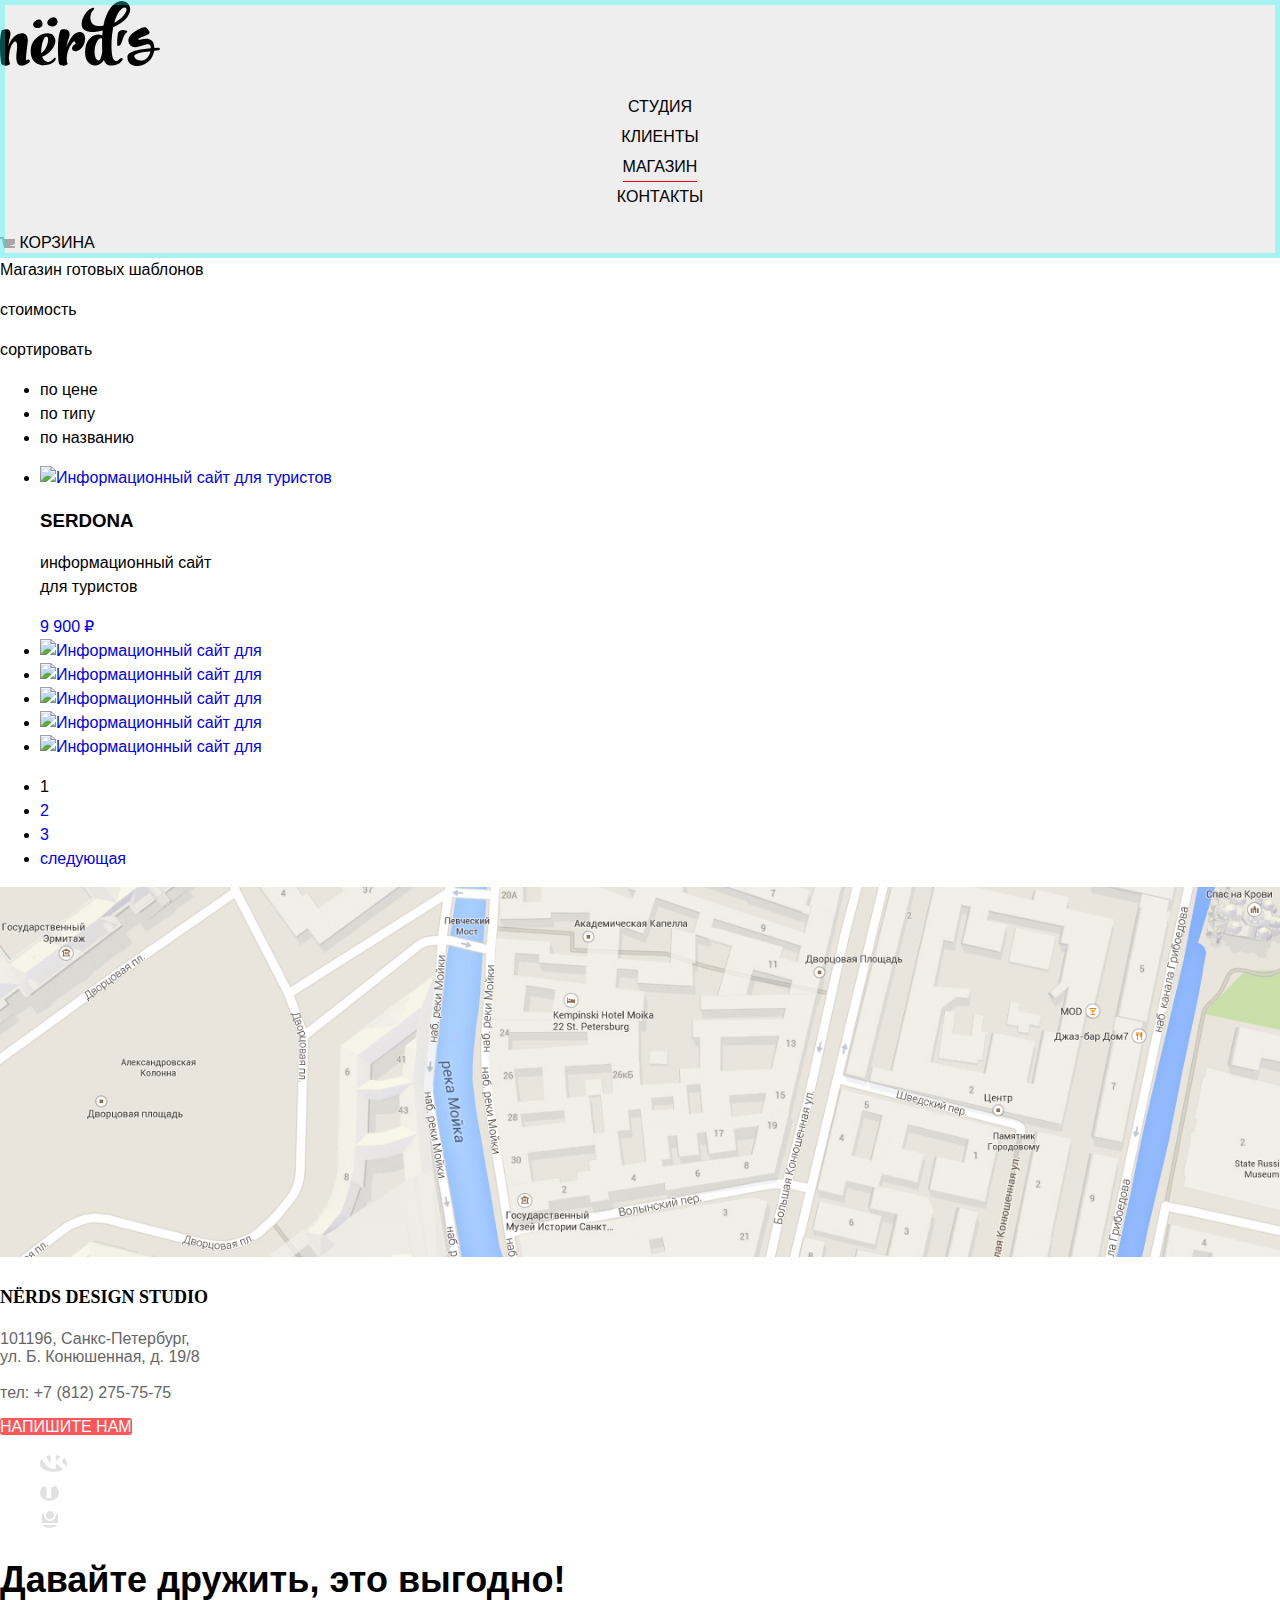
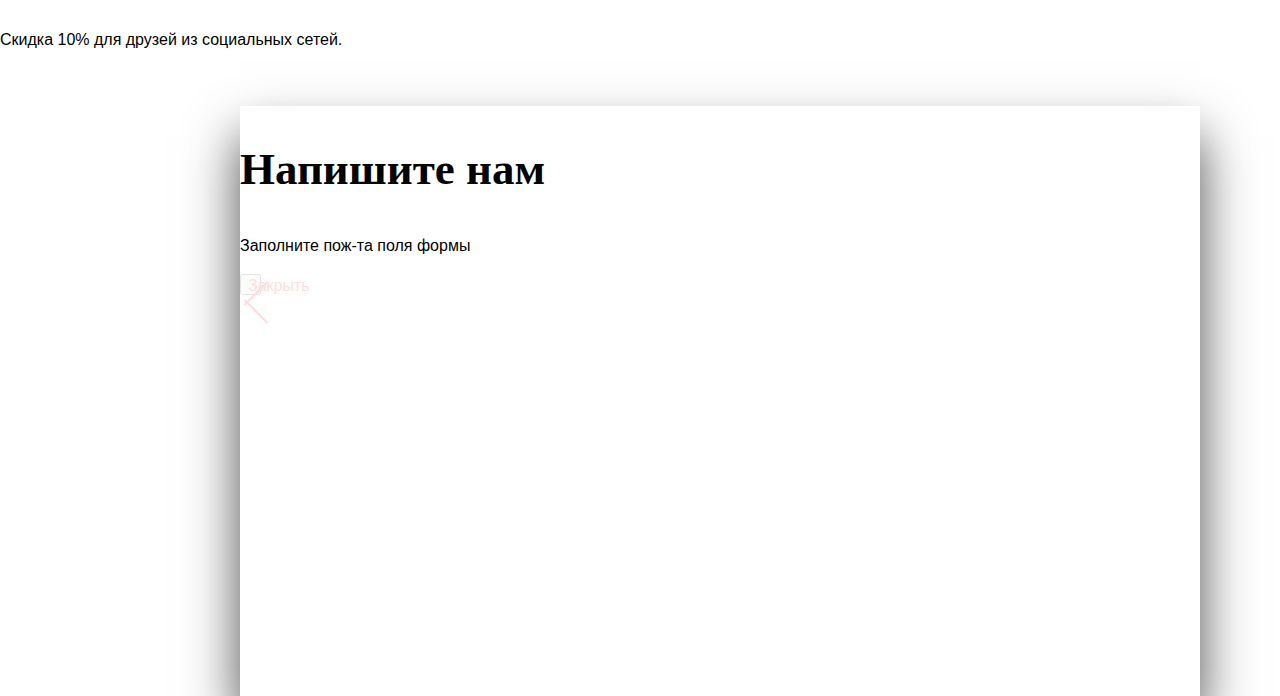
==== commit c71bf2cb: "начал добавлять модальное окно" ====
--- a/catalog.html
+++ b/catalog.html
@@ -16,11 +16,13 @@
       <ul class="site-navigation">
         <li><a href="blank.html">Студия</a></li>
         <li><a href="blank.html">Клиенты</a></li>
-        <li><a href="blank.html">Магазин</a></li>
+        <li><a class="site-navigation-catalog" href="blank.html">Магазин</a></li>
         <li><a href="blank.html">Контакты</a></li>
       </ul>
+      <span class="cart">
       <img class="cart-icon" src="img/cart.svg" width="15" height="15" alt="значек корзины">
       <a class="cart-link" href="blank.html">Корзина</a>
+    </span>
     </nav>
   </header>
   <main class="container">
@@ -128,11 +130,10 @@
       <p>Скидка 10% для друзей из социальных сетей.</p>
     </div>
   </footer>
-  <!--Здесь будет форма логин-->
-  <section class="modal-login">
-    <h2>Личный кабинет</h2>
-    <P class="modal-description">Введите пожалуйста свой логин и пароль</P>
-
+  <section class="modal">
+    <h2>Напишите нам</h2>
+    <p>Заполните пож-та поля формы</p>
+    <!--Здесь будет форма связи-->
     <button class="modal-close" type="button">Закрыть</button>
   </section>
 </body>
--- a/css/style.css
+++ b/css/style.css
@@ -78,9 +78,11 @@
     line-height: 30px;
     font-weight: 500;
 }
+
 .site-navigation {
-    text-align:center;
-}
+    text-align: center;
+}
+
 .site-navigation a, .main-navigation a {
     color: var(--main-txt-color);
 }
@@ -88,25 +90,31 @@
 .site-navigation a:focus {
     color: var(--bottom-light-red);
 }
+
 .site-navigation a:hover {
     color: var(--bottom-light-red);
 }
+
 .site-navigation a:active {
     color: var(--social-bg-grey-color);
 }
+
 .cart-link:focus {
     color: var(--bottom-light-red);
 }
+
 .cart-link:hover {
     color: var(--bottom-light-red);
 }
+
 .cart-link:active {
     color: var(--social-bg-grey-color);
 }
+
 .site-navigation-catalog {
     text-decoration: none;
     border-bottom: 1px solid red;
-    padding-bottom: 2px;
+    padding-bottom: 6px;
     width: 112px;
     height: 2px;
 }
@@ -122,26 +130,29 @@
 .main-header-logo:hover {
     color: var(--main-txt-color);
 }
+
 .main-header-logo:focus {
     color: var(--main-txt-color);
 }
+
 .main-header-logo a:active {
-    opacity: 1;
+    opacity: 0.2;
 }
 
 /*Общий стиль горизонтального меню*/
 
 /*Стиль разделов меню*/
 
-
 .site-navigation li {
     text-transform: uppercase;
     list-style: none;
 }
+
 /*Стиль значка корзины*/
 
 .cart-link {
     text-transform: uppercase;
+    text-align: center;
 }
 
 /* иконка корзины */
@@ -204,9 +215,11 @@
 .button-learn-more:hover {
     background-color: var(--bottom-medium-red);
 }
+
 .button-learn-more:focus {
     background-color: var(--bottom-medium-red);
 }
+
 .button-learn-more a:active {
     background-color: var(--bottom-red);
     opacity: 0.2;
@@ -250,9 +263,11 @@
 .button-red:hover {
     background-color: var(--bottom-medium-red);
 }
+
 .button-red:focus {
     background-color: var(--bottom-medium-red);
 }
+
 .button-red:active {
     background-color: var(--bottom-red);
 }
@@ -268,6 +283,7 @@
 .button-green:hover {
     background-color: var(--bottom-medium-green);
 }
+
 .button-green:focus {
     background-color: var(--bottom-medium-green);
 }
@@ -287,9 +303,11 @@
 .button-yellow:hover {
     background-color: var(--bottom-medium-yellow);
 }
+
 .button-yellow:focus {
     background-color: var(--bottom-medium-yellow);
 }
+
 .button-yellow:active {
     background-color: var(--bottom-yellow);
 }
@@ -327,13 +345,25 @@
     text-transform: uppercase;
 }
 
-.list-services li {
+.list-services {
     font-style: normal;
     color: var(--text-list-service);
     font-weight: normal;
     font-size: 16px;
     line-height: 24px;
     text-transform: none;
+    list-style: none;
+}
+
+.list-services li:before {
+    transform: rotate(90deg);
+    position: absolute;
+    list-style: none;
+    content: '';
+    height: 25px;
+    width: 2px;
+    left: 140px;
+    background-color: var(--bottom-light-red);
 }
 
 .description-about {
@@ -483,6 +513,7 @@
 .social-button-vk:hover {
     background-color: var(--bottom-medium-red);
 }
+
 .social-button-vk:focus {
     background-color: var(--bottom-medium-red);
 }
@@ -494,6 +525,7 @@
 .social-button-vk:active a {
     opacity: 0.2;
 }
+
 .social-button-fb {
     background-color: var(--bottom-social);
     border-radius: 50%;
@@ -504,9 +536,11 @@
 .social-button-fb:hover {
     background-color: var(--bottom-medium-red);
 }
+
 .social-button-fb:focus {
     background-color: var(--bottom-medium-red);
 }
+
 .social-button-fb:active {
     background-color: var(--bottom-red);
 }
@@ -514,6 +548,7 @@
 .social-button-fb:active a {
     opacity: 0.2;
 }
+
 .social-button-in {
     background-color: var(--bottom-social);
     border-radius: 50%;
@@ -524,9 +559,11 @@
 .social-button-in:hover {
     background-color: var(--bottom-medium-red);
 }
+
 .social-button-in:focus {
     background-color: var(--bottom-medium-red);
 }
+
 .social-button-in:active {
     background-color: var(--bottom-red);
 }
@@ -534,6 +571,7 @@
 .social-button-in:active a {
     opacity: 0.2;
 }
+
 /* Main footer */
 
 .main-footer {}
@@ -558,24 +596,66 @@
 }
 
 .modal {
-    color: var(--basic-black);
+    color: var(--main-txt-color);
     background-color: var(--main-bg-color);
-    background-image: url("../img/pattern-light.jpg");
     background-position: 0 0;
-    background-repeat: repeat;
     box-shadow: 0 30px 50px rgba(0, 0, 0, 0.7);
+    position: absolute;
+    width: 960px;
+    height: 590px;
+    left: 240px;
+    top: 1706px;
 }
 
 .modal h2 {
-    font-size: 30px;
-    font-family: "Roboto", "Tahoma", sans-serif;
-    font-size: 14px;
-    line-height: 24px;
-    font-weight: normal;
-    text-transform: none;
-}
-
-.modal-close {}
+    width: 311px;
+    height: 53px;
+    left: 340px;
+    top: 1769px;
+    font-family: "Roboto";
+    font-style: normal;
+    font-weight: bold;
+    font-size: 45px;
+    line-height: 53px;
+}
+
+.modal-close {
+    color: var(--bottom-light-red);
+    opacity: 0.2;
+    width: 21px;
+    height: 21px;
+    left: 1089px;
+    top: 1784px;
+}
+
+.modal-close a:hover {
+    opacity: 1;
+}
+
+.modal-close a:focus {
+    opacity: 1;
+}
+
+.modal-close a:active {
+    opacity: 0.1;
+}
+
+.modal-close:before, .modal-close:after {
+    position: absolute;
+    left: 15px;
+    content: ' ';
+    height: 33px;
+    width: 2px;
+    background-color: var(--bottom-light-red);
+}
+
+.modal-close:before {
+    transform: rotate(45deg);
+}
+
+.modal-close:after {
+    transform: rotate(-45deg);
+}
 
 .filter {
     outline-offset: -5px;
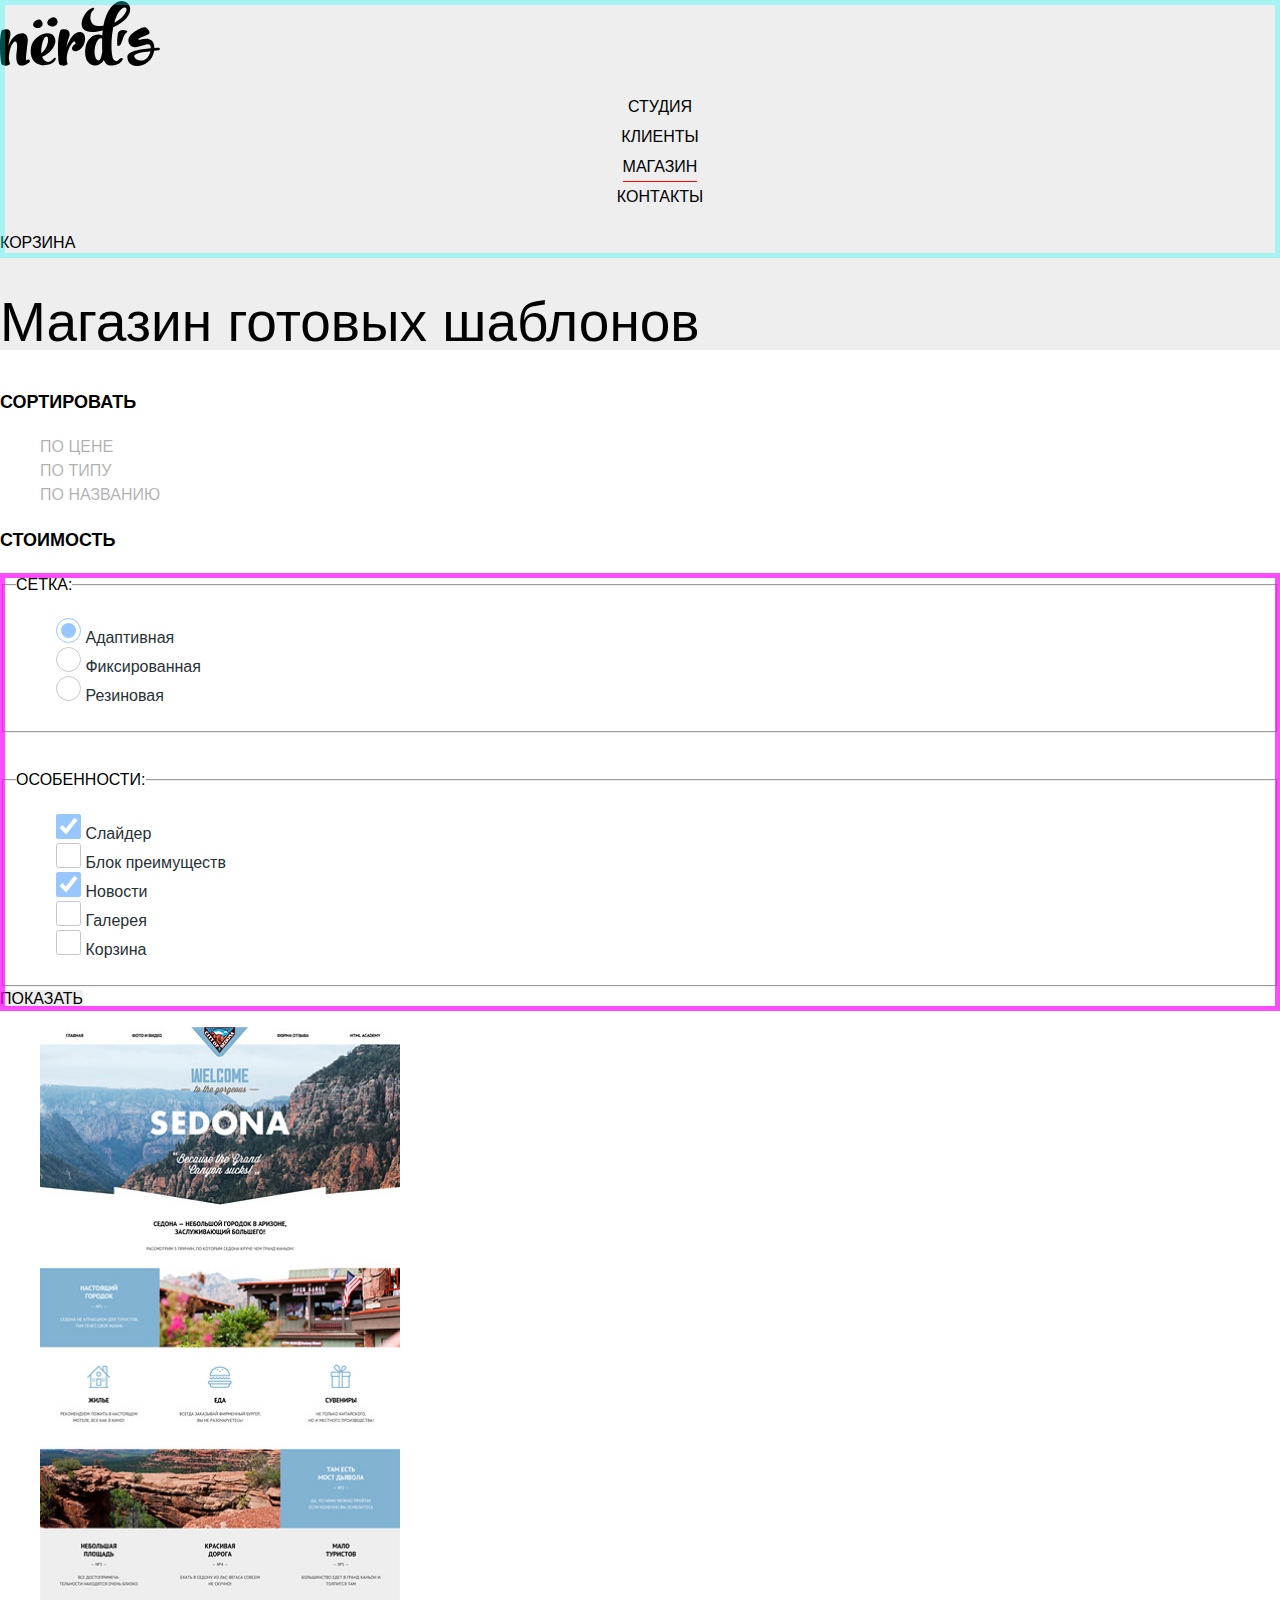
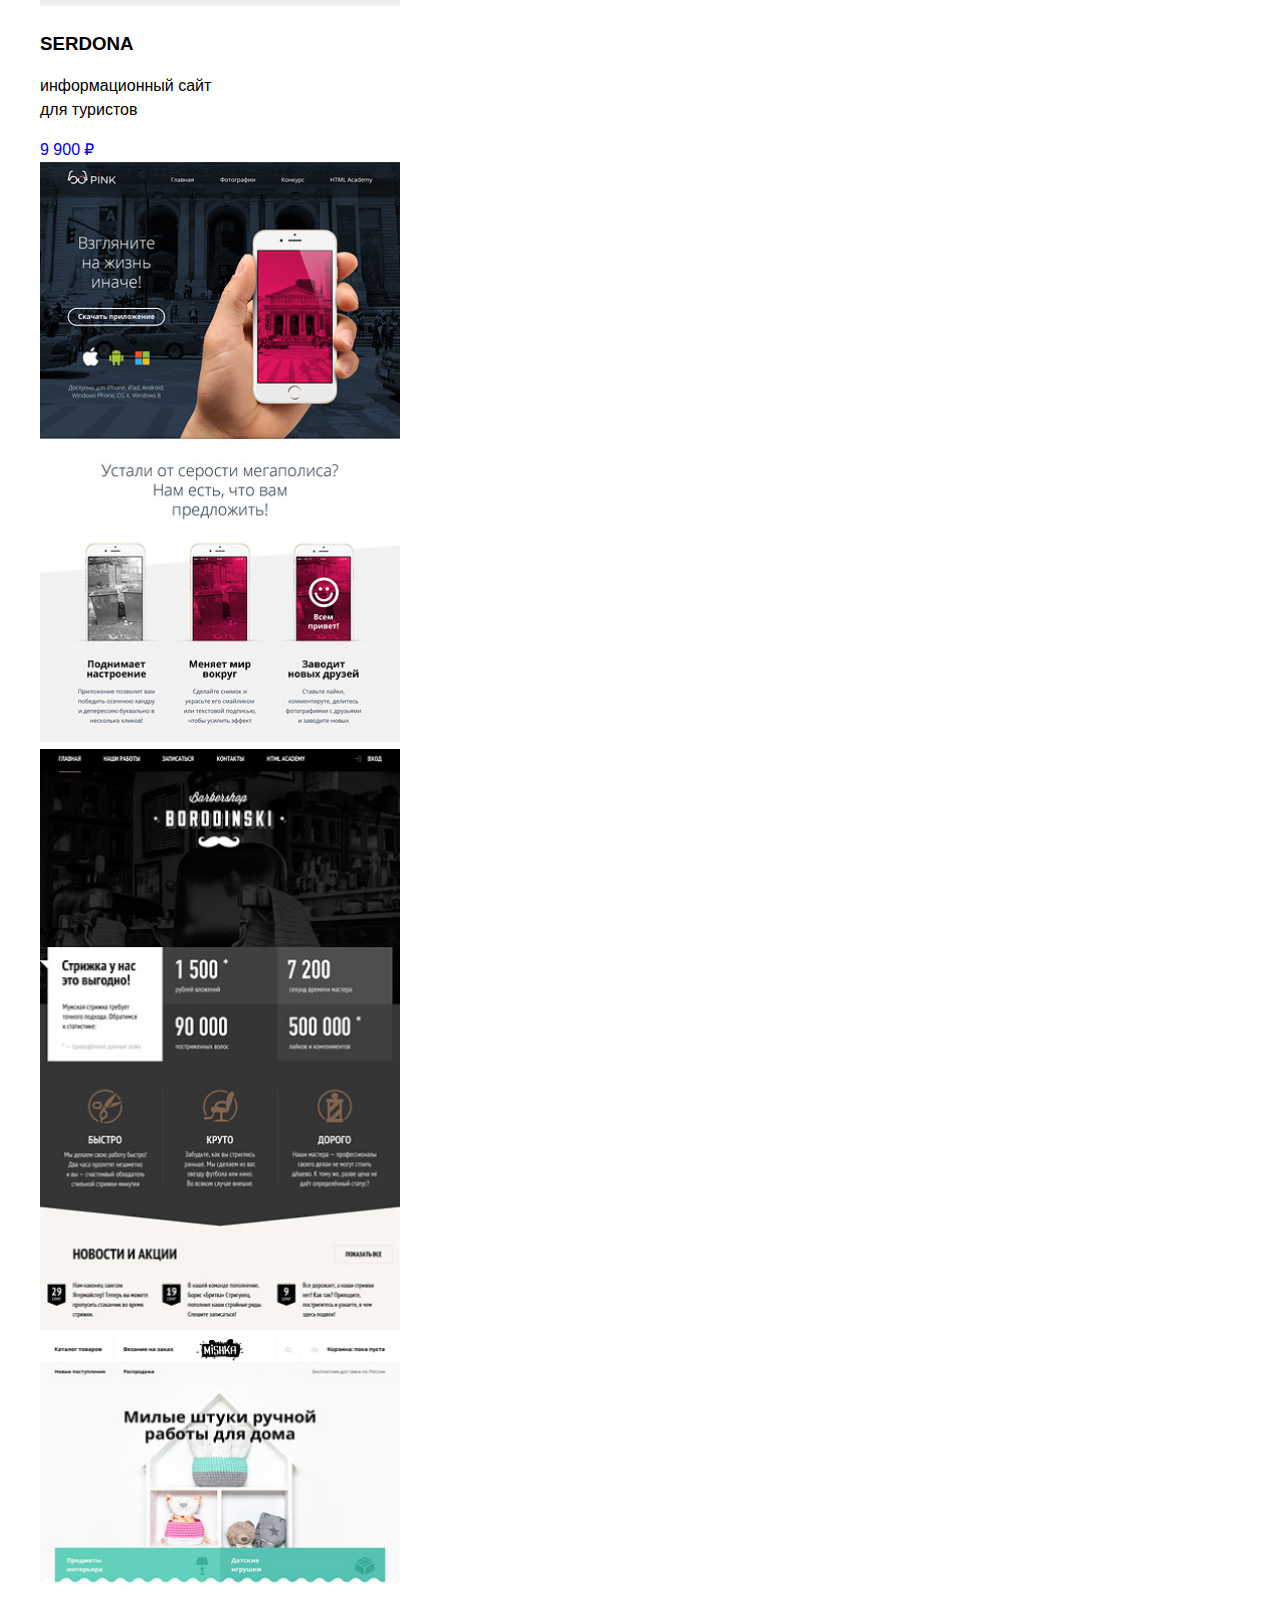
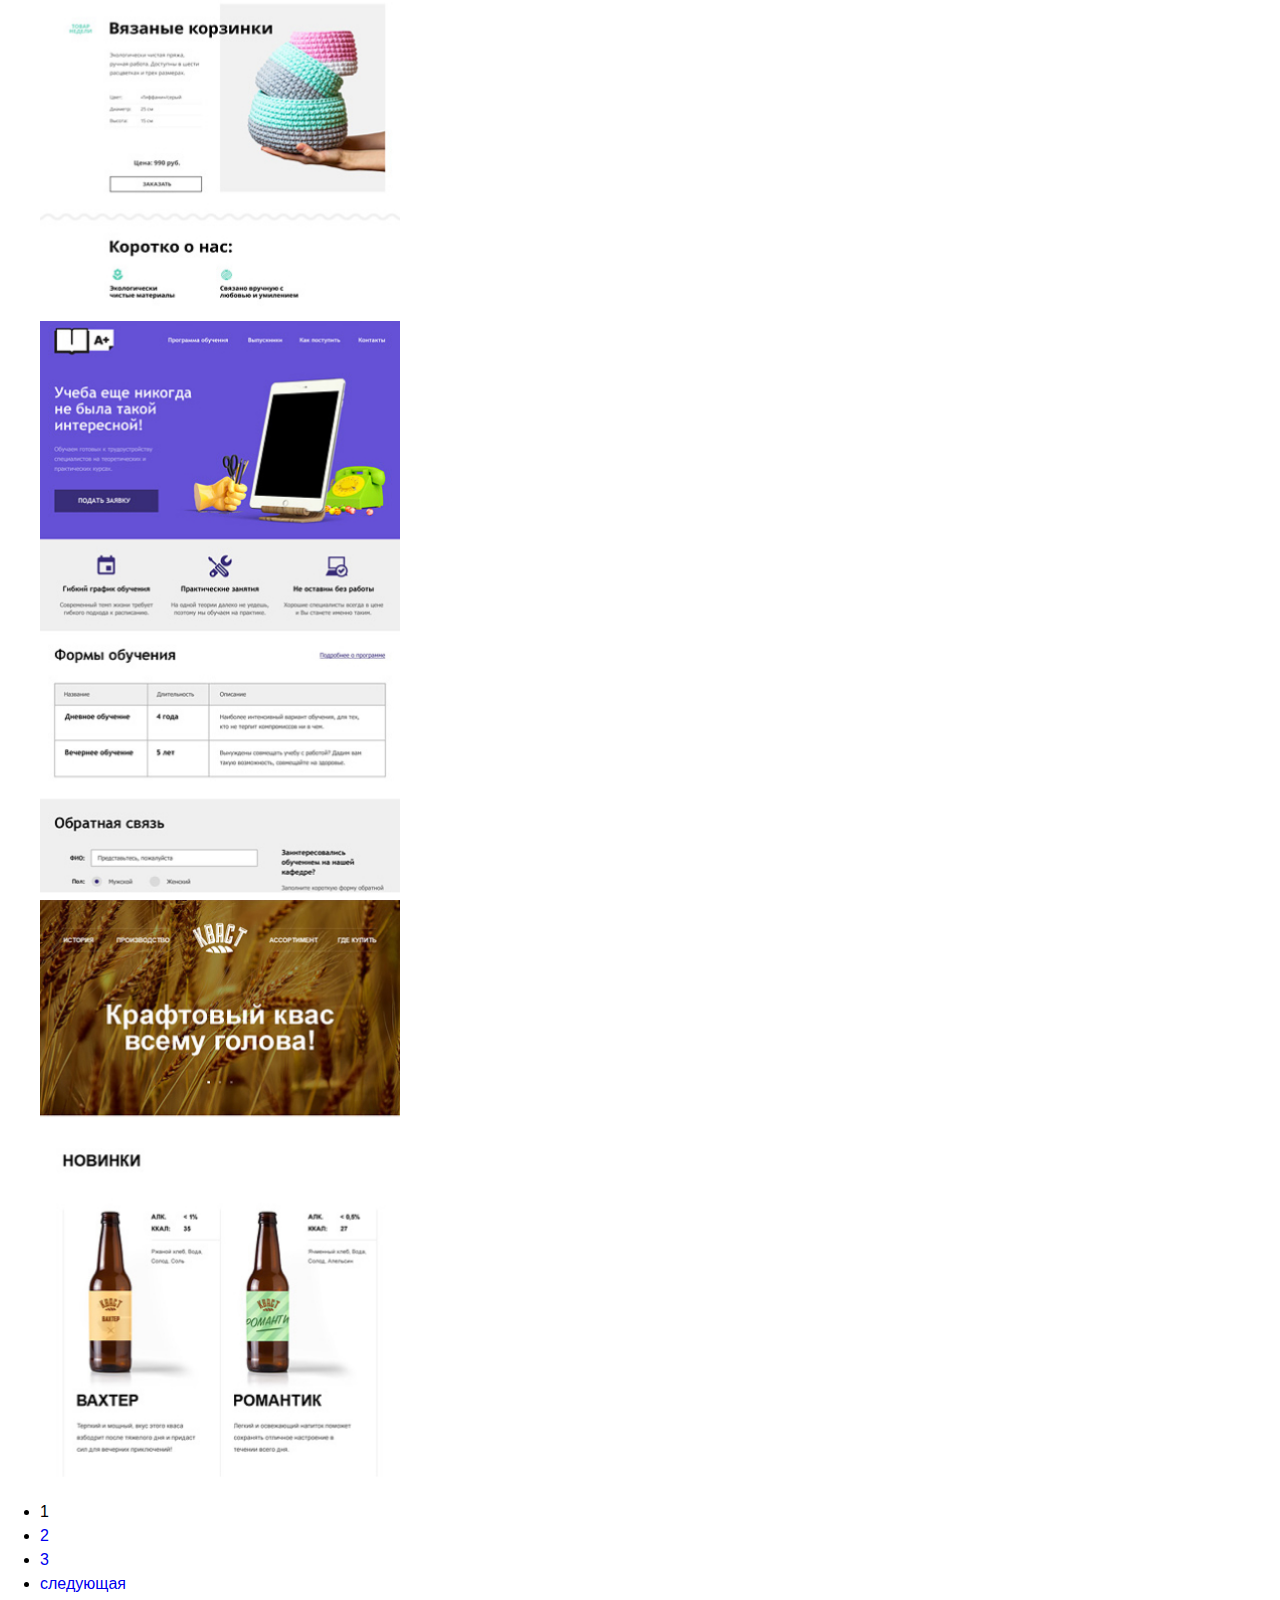
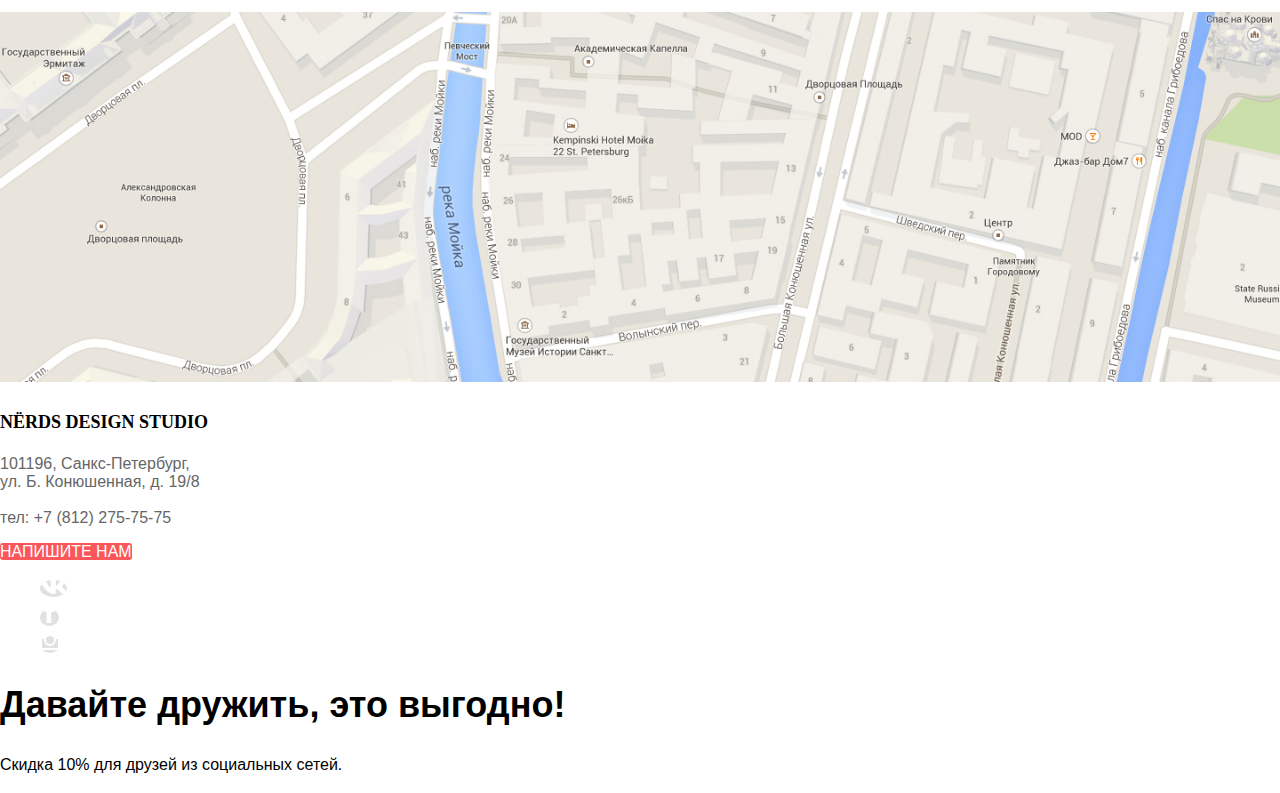
==== commit ce012be2: "доделывая" ====
--- a/catalog.html
+++ b/catalog.html
@@ -1,86 +1,142 @@
 <!DOCTYPE html>
 <html class="page" lang="ru">
+
 <head>
   <meta charset="utf-8">
   <title>Интернет-магазин «Nerds»</title>
   <link href="css/normalize.css" rel="stylesheet">
   <link href="css/style.css" rel="stylesheet">
 </head>
+
 <body class="page-body">
   <header class="main-header">
     <nav class="main-navigation">
       <span class="main-header-logo"><a href="index.html">
-        <img src="img/nerds-logo.svg" width="159.87" height="65.02" alt="логотип Нердс в SVG">
-          </a>
-    </span>
+          <img src="img/nerds-logo.svg" width="159.87" height="65.02" alt="логотип Нердс в SVG">
+        </a>
+      </span>
       <ul class="site-navigation">
         <li><a href="blank.html">Студия</a></li>
         <li><a href="blank.html">Клиенты</a></li>
-        <li><a class="site-navigation-catalog" href="blank.html">Магазин</a></li>
+        <li><a class="site-navigation-active" href="blank.html">Магазин</a></li>
         <li><a href="blank.html">Контакты</a></li>
       </ul>
       <span class="cart">
-      <img class="cart-icon" src="img/cart.svg" width="15" height="15" alt="значек корзины">
-      <a class="cart-link" href="blank.html">Корзина</a>
+        <a class="cart-link" href="blank.html">Корзина</a>
+      </span>
+    </nav>
+    <span class="catalog-tite">
+      <h1>Магазин готовых шаблонов</h1>
     </span>
-    </nav>
   </header>
-  <main class="container">
-    <section>
-      <span>Магазин готовых шаблонов</span>
-    </section>
-    <sidebar>
-      <!--<p>Фильтр товаров</p>-->
-      <!-- Здесь будет форма фильтра -->
-      <p>стоимость</p>
-    </sidebar>
-      <p>сортировать</p>
+  <main>
+    <span class="sort">
+      <h3>сортировать</h3>
       <ul>
-      <li>по цене</li>
-      <li>по типу</li>
-      <li>по названию</li>
-    </ul>
+        <li><a href="blank.html"></a>по цене</li>
+        <li><a href="blank.html"></a>по типу</li>
+        <li><a href="blank.html"></a>по названию</li>
+      </ul>
+    </span>
+        <!-- Здесь будет форма фильтра -->
+        <section class="filters">
+          <h3>стоимость</h3>
+          <form class="filter" method="get" action="https://echo.htmlacademy.ru">
+            <fieldset>
+              <legend class="title-filters">сетка:</legend>
+              <ul>
+                <li class="filter-option filter-radio">
+                  <input class="visually-hidden filter-input-radio filter-input" type="radio" name="product-group"
+                    value="shaving" id="filter-shave"checked>
+                  <label for="filter-shave">Адаптивная</label>
+                </li>
+                <li class="filter-option filter-radio">
+                  <input class="visually-hidden filter-input-radio filter-input" type="radio" name="product-group"
+                    value="hair-care" id="filter-care">
+                  <label for="filter-care">Фиксированная</label>
+                </li>
+                <li class="filter-option filter-radio">
+                  <input class="visually-hidden filter-input-radio filter-input" type="radio" name="product-group"
+                    value="accessories" id="filter-accessories">
+                  <label for="filter-accessories">Резиновая</label>
+                </li>
+              </ul>
+            </fieldset>
+            <fieldset>
+              <legend class="title-filters">Особенности:</legend>
+              <ul>
+                <li class="filter-option filter-checkbox">
+                  <input class="visually-hidden filter-input-checkbox filter-input" type="checkbox"
+                    name="baxter-of-california" id="filter-baxter-of-california" checked>
+                  <label for="filter-baxter-of-california">Слайдер</label>
+                </li>
+                <li class="filter-option filter-checkbox">
+                  <input class="visually-hidden filter-input-checkbox filter-input" type="checkbox" name="mr-natty"
+                    id="filter-mr-natty">
+                  <label for="filter-mr-natty">Блок преимуществ</label>
+                </li>
+                <li class="filter-option filter-checkbox">
+                  <input class="visually-hidden filter-input-checkbox filter-input" type="checkbox" name="suavecito"
+                    id="filter-suavecito" checked>
+                  <label for="filter-suavecito">Новости</label>
+                </li>
+                <li class="filter-option filter-checkbox">
+                  <input class="visually-hidden filter-input-checkbox filter-input" type="checkbox" name="malin-goetz"
+                    id="filter-malin-goetz">
+                  <label for="filter-malin-goetz">Галерея</label>
+                </li>
+                <li class="filter-option filter-checkbox">
+                  <input class="visually-hidden filter-input-checkbox filter-input" type="checkbox" name="murrays"
+                    id="filter-murrays">
+                  <label for="filter-murrays">Корзина</label>
+                </li>
+              </ul>
+            </fieldset>
+            <span class="filter-button">
+            <a href="blank.html">Показать</a>
+          </span>
+          </form>
+        </section>
     <!--список готовых шаблонов-->
     <section>
-    <ul>
-      <li>
+      <ul class="templates">
+        <li class="sedora">
           <a href="product.html">
-            <img src="https://via.placeholder.com/150x100" width="360" height="576"
-              alt="Информационный сайт для туристов">
+            <img src="img/img-sedona 1.jpg" width="360" height="576" alt="Информационный сайт для туристов">
           </a>
           <div>
             <h3><a href="product.html"></a>SERDONA</h3>
             <p>информационный сайт<br>для туристов</p>
             <a href="blank.html">9 900 ₽</a>
           </div>
-      </li>
-      <li>
+        </li>
+        <li class="pink">
           <a href="product.html">
-              <img src="https://via.placeholder.com/150x100" width="360" height="576" alt="Информационный сайт для ">
+            <img src="img/img-pink 1.jpg" width="360" height="576" alt="Информационный сайт для pinc ">
           </a>
-      </li>
-      <li>
+        </li>
+        <li class='borodinski'>
           <a href="product.html">
-            <img src="https://via.placeholder.com/150x100" width="360" height="576" alt="Информационный сайт для ">
+            <img src="img/img-barbershop 1.jpg" width="360" height="576" alt="Информационный сайт для барбершопа borodinski">
           </a>
-      </li>
-      <li>
+        </li>
+        <li class="mishtka">
           <a href="product.html">
-              <img src="https://via.placeholder.com/150x100" width="360" height="576" alt="Информационный сайт для ">
+            <img src="img/img-mishka 1.jpg" width="360" height="576" alt="Информационный сайт для mishutka">
           </a>
-      </li>
-      <li>
+        </li>
+        <li class="lerning">
           <a href="product.html">
-              <img src="https://via.placeholder.com/150x100" width="360" height="576" alt="Информационный сайт для ">
+            <img src="img/img-aplus 1.jpg" width="360" height="576" alt="Информационный сайт для обучения ">
           </a>
-      </li>
-      <li>
+        </li>
+        <li class="beer">
           <a href="product.html">
-              <img src="https://via.placeholder.com/150x100" width="360" height="576" alt="Информационный сайт для ">
+            <img src="img/img-kvast 1.jpg" width="360" height="576" alt="Информационный сайт крафтового пива ">
           </a>
-      </li>
-    </ul>
-  </section>
+        </li>
+      </ul>
+    </section>
     <ul>
       <li>
         <a>1</a>
@@ -101,7 +157,8 @@
     <h3>NЁRDS DESIGN STUDIO</h3>
     <div class="text-map">
       <p>101196, Санкс-Петербург,<br>
-        ул. Б. Конюшенная, д. 19/8<br><br>тел: <a class="contacts-phone" href="tel:+78122757575">+7 (812) 275-75-75</a></p>
+        ул. Б. Конюшенная, д. 19/8<br><br>тел: <a class="contacts-phone" href="tel:+78122757575">+7 (812) 275-75-75</a>
+      </p>
       <a class="button-contacts" href="blank.html">НАПИШИТЕ НАМ</a>
     </div>
     <div class="footer-social">
@@ -130,12 +187,13 @@
       <p>Скидка 10% для друзей из социальных сетей.</p>
     </div>
   </footer>
+  <!--Здесь будет форма связи
   <section class="modal">
     <h2>Напишите нам</h2>
     <p>Заполните пож-та поля формы</p>
-    <!--Здесь будет форма связи-->
     <button class="modal-close" type="button">Закрыть</button>
   </section>
+  -->
 </body>
 
 </html>--- a/css/style.css
+++ b/css/style.css
@@ -111,7 +111,7 @@
     color: var(--social-bg-grey-color);
 }
 
-.site-navigation-catalog {
+.site-navigation-active {
     text-decoration: none;
     border-bottom: 1px solid red;
     padding-bottom: 6px;
@@ -157,7 +157,7 @@
 
 /* иконка корзины */
 
-.cart-icon {
+.cart:before {
     left: 1185px;
     top: 82px;
 }
@@ -406,7 +406,7 @@
     text-transform: uppercase;
 }
 
-.cif {
+.advantages-numbers {
     font-weight: bold;
     font-size: 45px;
     line-height: 64px;
@@ -573,10 +573,6 @@
 }
 
 /* Main footer */
-
-.main-footer {}
-
-.footer-info {}
 
 .footer-info h2 {
     font-weight: bold;
@@ -657,6 +653,17 @@
     transform: rotate(-45deg);
 }
 
+.catalog-tite h1 {
+    width: 727px;
+    height: 55px;
+    left: 357px;
+    top: 192px;
+    font-weight: 500;
+    font-size: 55px;
+    line-height: 55px;
+    align-items: center;
+}
+
 .filter {
     outline-offset: -5px;
     outline: 5px solid rgba(255, 0, 255, 0.7);
@@ -669,4 +676,160 @@
 
 .filter fieldset:first-child {
     margin-bottom: 35px;
+}
+
+.filters {
+    list-style: none;
+}
+
+.filters h3 {
+    width: 115px;
+    height: 30px;
+    left: 140px;
+    top: 410px;
+    font-style: normal;
+    font-weight: bold;
+    font-size: 18px;
+    line-height: 30px;
+    display: flex;
+    align-items: center;
+    text-transform: uppercase;
+}
+
+.sort li {
+    opacity: 0.3;
+    list-style: none;
+}
+
+.sort li:hover {
+    opacity: 0.6;
+}
+
+.sort li:focus {
+    opacity: 0.6;
+}
+
+.sort li:active {
+    opacity: 1;
+}
+
+.sort h3 {
+    width: 134px;
+    height: 30px;
+    left: 540px;
+    top: 410px;
+    font-style: normal;
+    font-weight: bold;
+    font-size: 18px;
+    line-height: 30px;
+    align-items: center;
+    text-transform: uppercase;
+}
+
+.sort li {
+    text-transform: uppercase;
+}
+
+/* Filters */
+
+.title-filters {
+    text-transform: uppercase;
+}
+
+.templates {
+    list-style: none;
+}
+
+.filter-button {
+    width: 260px;
+    height: 50px;
+    left: 140px;
+    top: 1140px;
+    border-radius: 3px;
+}
+
+.filter-button a {
+    color: var(--main-txt-color);
+    background-color: var(--main-bg-grey-color);
+    text-transform: uppercase;
+    text-decoration: none;
+    font-weight: 500;
+    line-height: 18px;
+    align-items: center;
+    text-align: center;
+}
+
+.filter-button a:hover {
+    opacity: 0.3;
+    background-color: var(--grey-medium-btn-color);
+}
+
+.filter-button a:focus {
+    opacity: 0.3;
+    background-color: var(--grey-medium-btn-color);
+}
+
+.filter-button a:active {
+    opacity: 0.3;
+    background-color: var(--grey-btn-color);
+    box-shadow: inset 0px 3px 0px rgba(0, 1, 1, 0.1);
+    border-radius: 3px;
+}
+
+.filter-input-checkbox {
+    color: var(--path);
+    opacity: 0.4;
+    height: 25px;
+    width: 25px;
+    left: 278px;
+    top: 2256px;
+    border-radius: 0px;
+    list-style: none;
+}
+.filter-input-radio {
+    color: var(--path);
+    opacity: 0.4;
+    height: 25px;
+    width: 25px;
+    left: 278px;
+    top: 2256px;
+    border-radius: 0px;
+    list-style: none;
+}
+
+.filter-input-checkbox:hover {
+    color: var(--path);
+}
+.filter-input-checkbox:focus {
+    color: var(--path);
+}
+.filter-input-checkbox:active {
+    opacity: 0.1;
+}
+
+.filter legend:active {
+    opacity: 0.3;
+}
+
+.filter ul {
+    list-style: none;
+    line-height: 19px;
+    color: var(--text-list-service);
+}
+
+.filters label {
+    color: var(--text-list-service);
+}
+
+.label:hover {
+    color: var(--text-list-service);
+}
+
+.label:focus {
+    color: var(--text-list-service);
+}
+
+.label:active {
+    mix-blend-mode: normal;
+    opacity: 0.3;
 }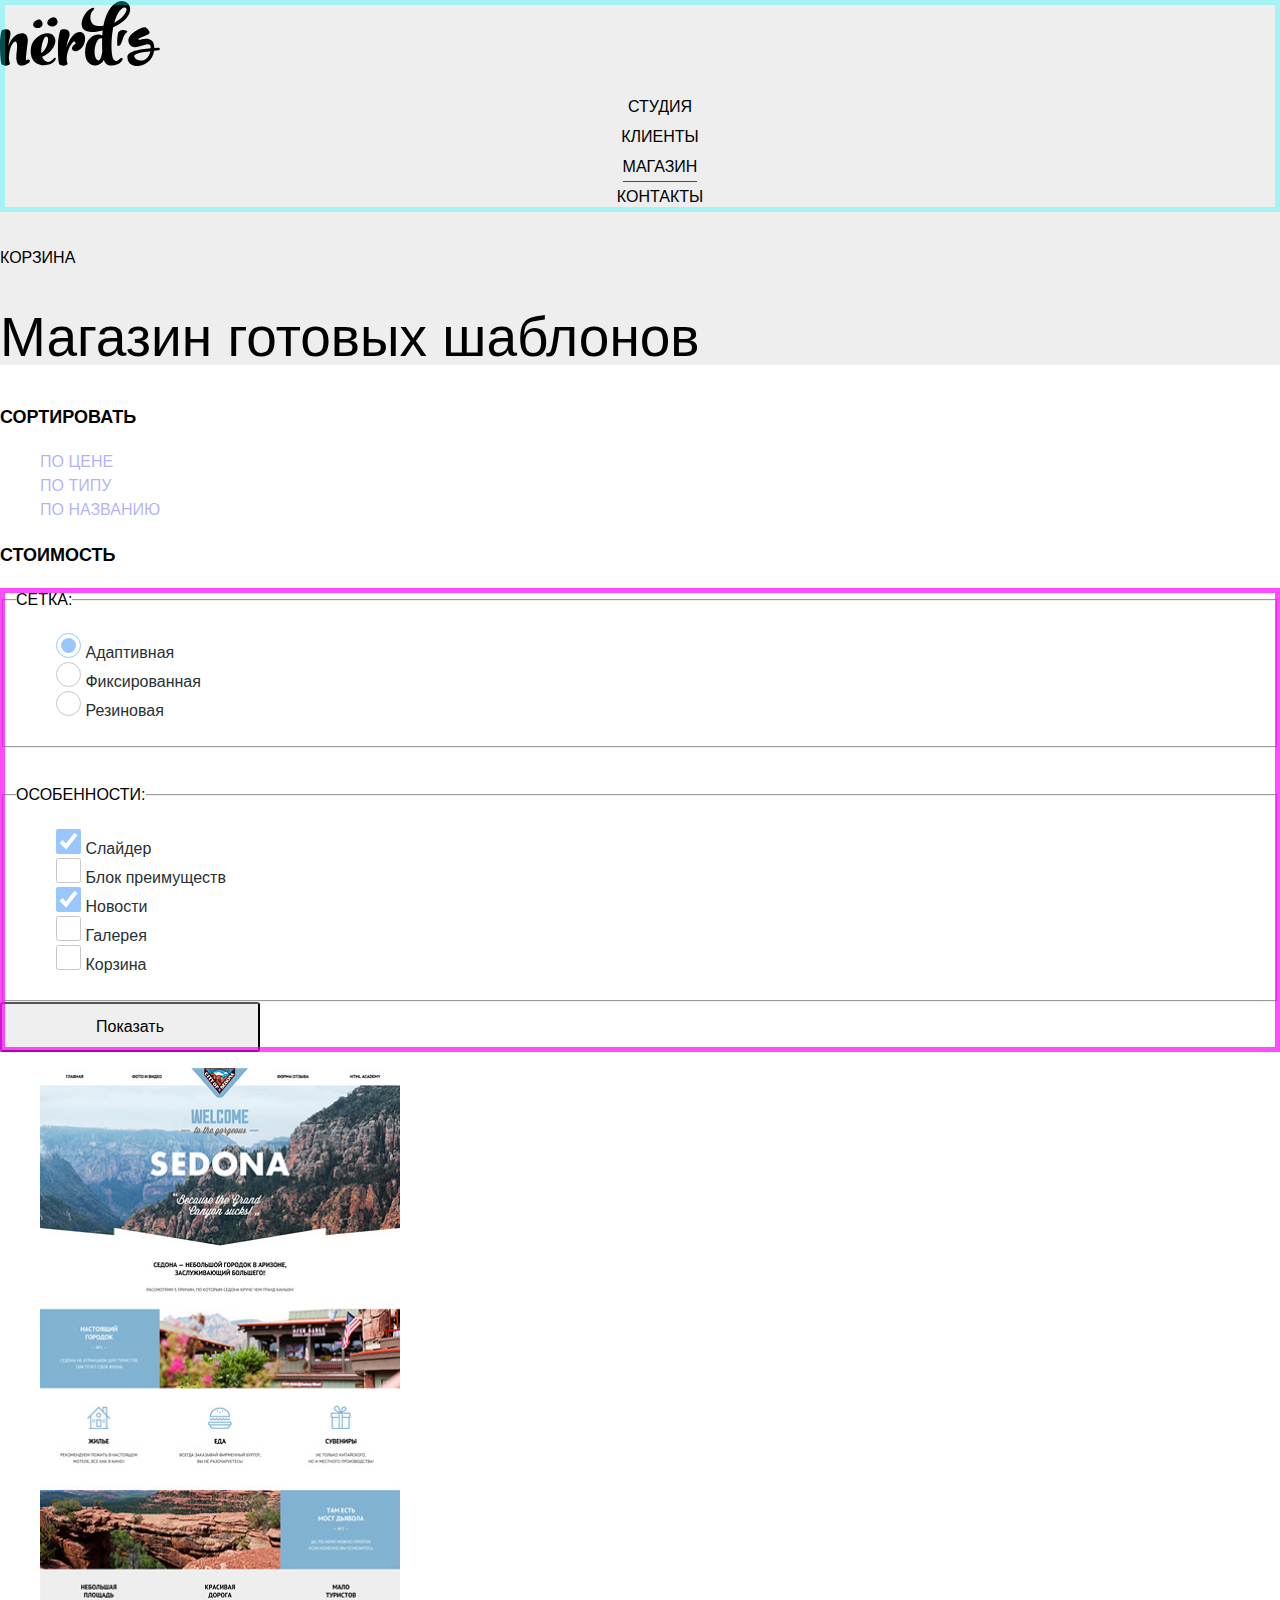
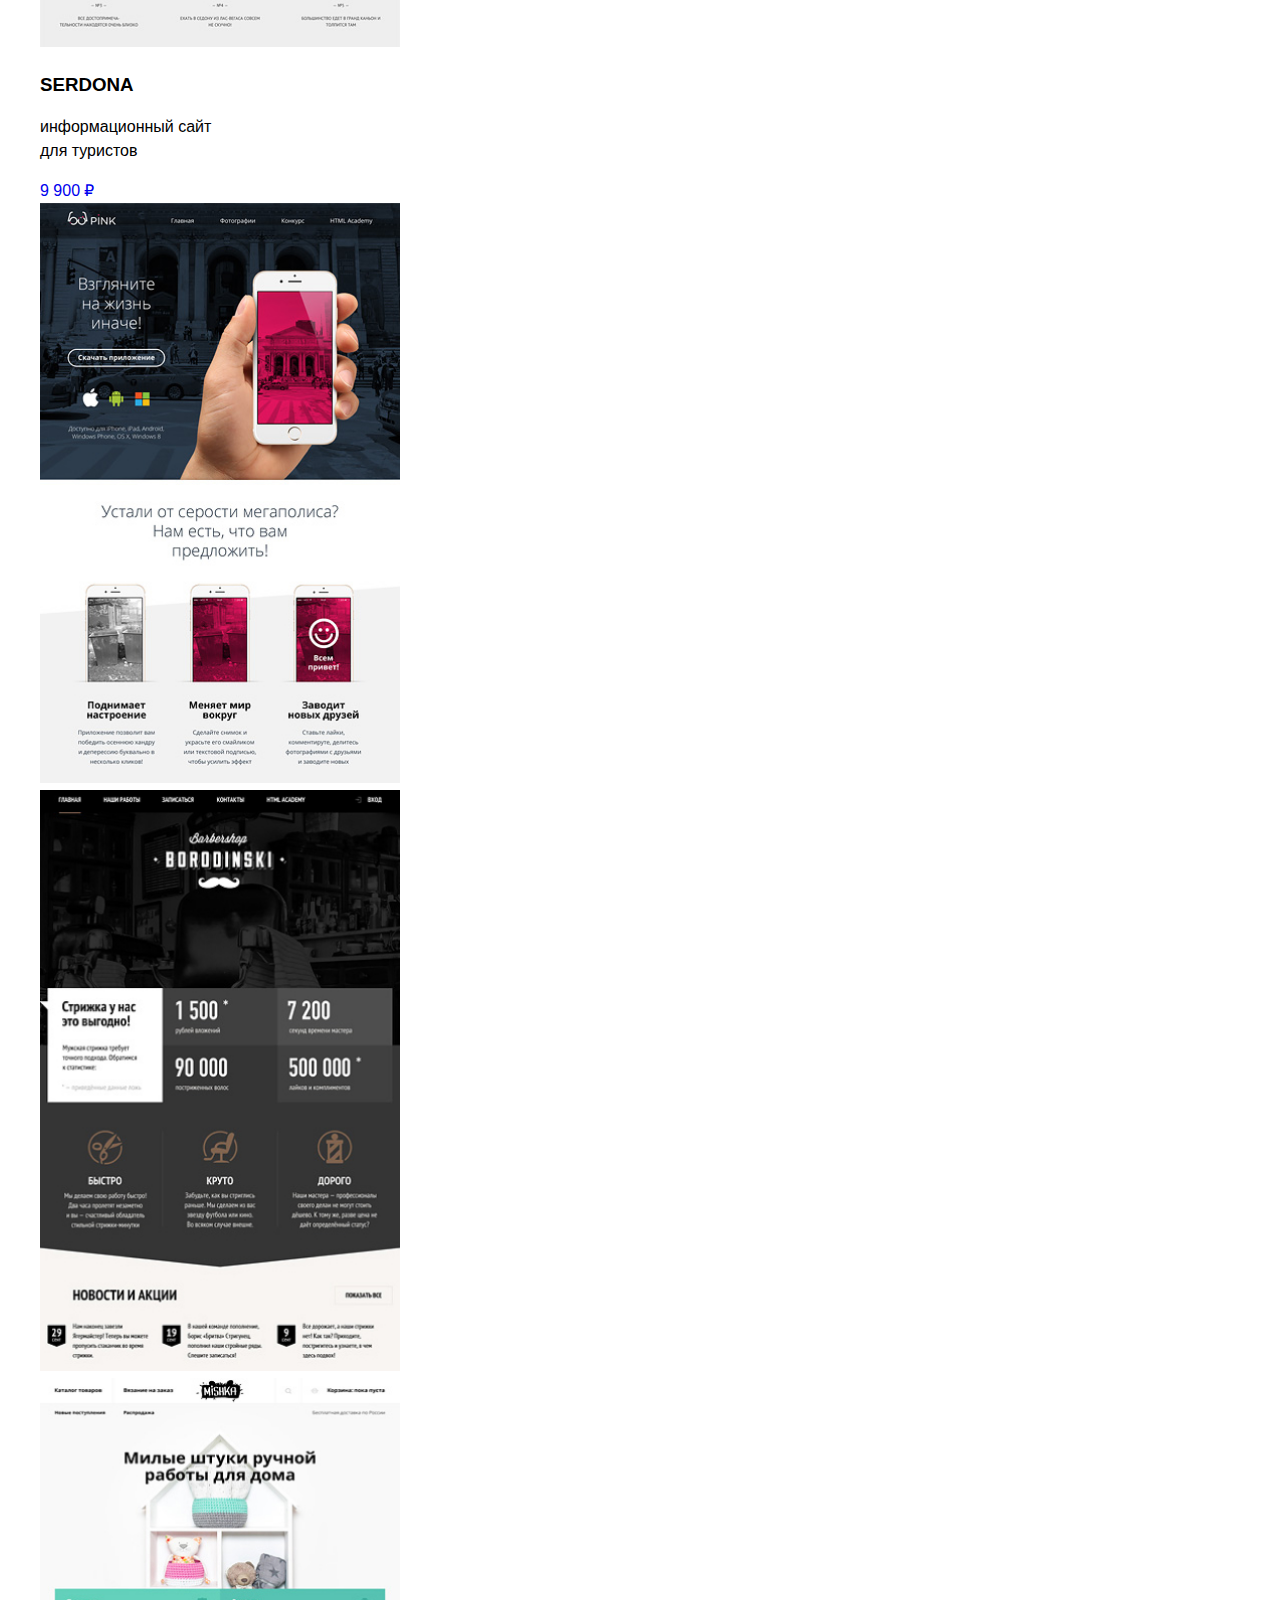
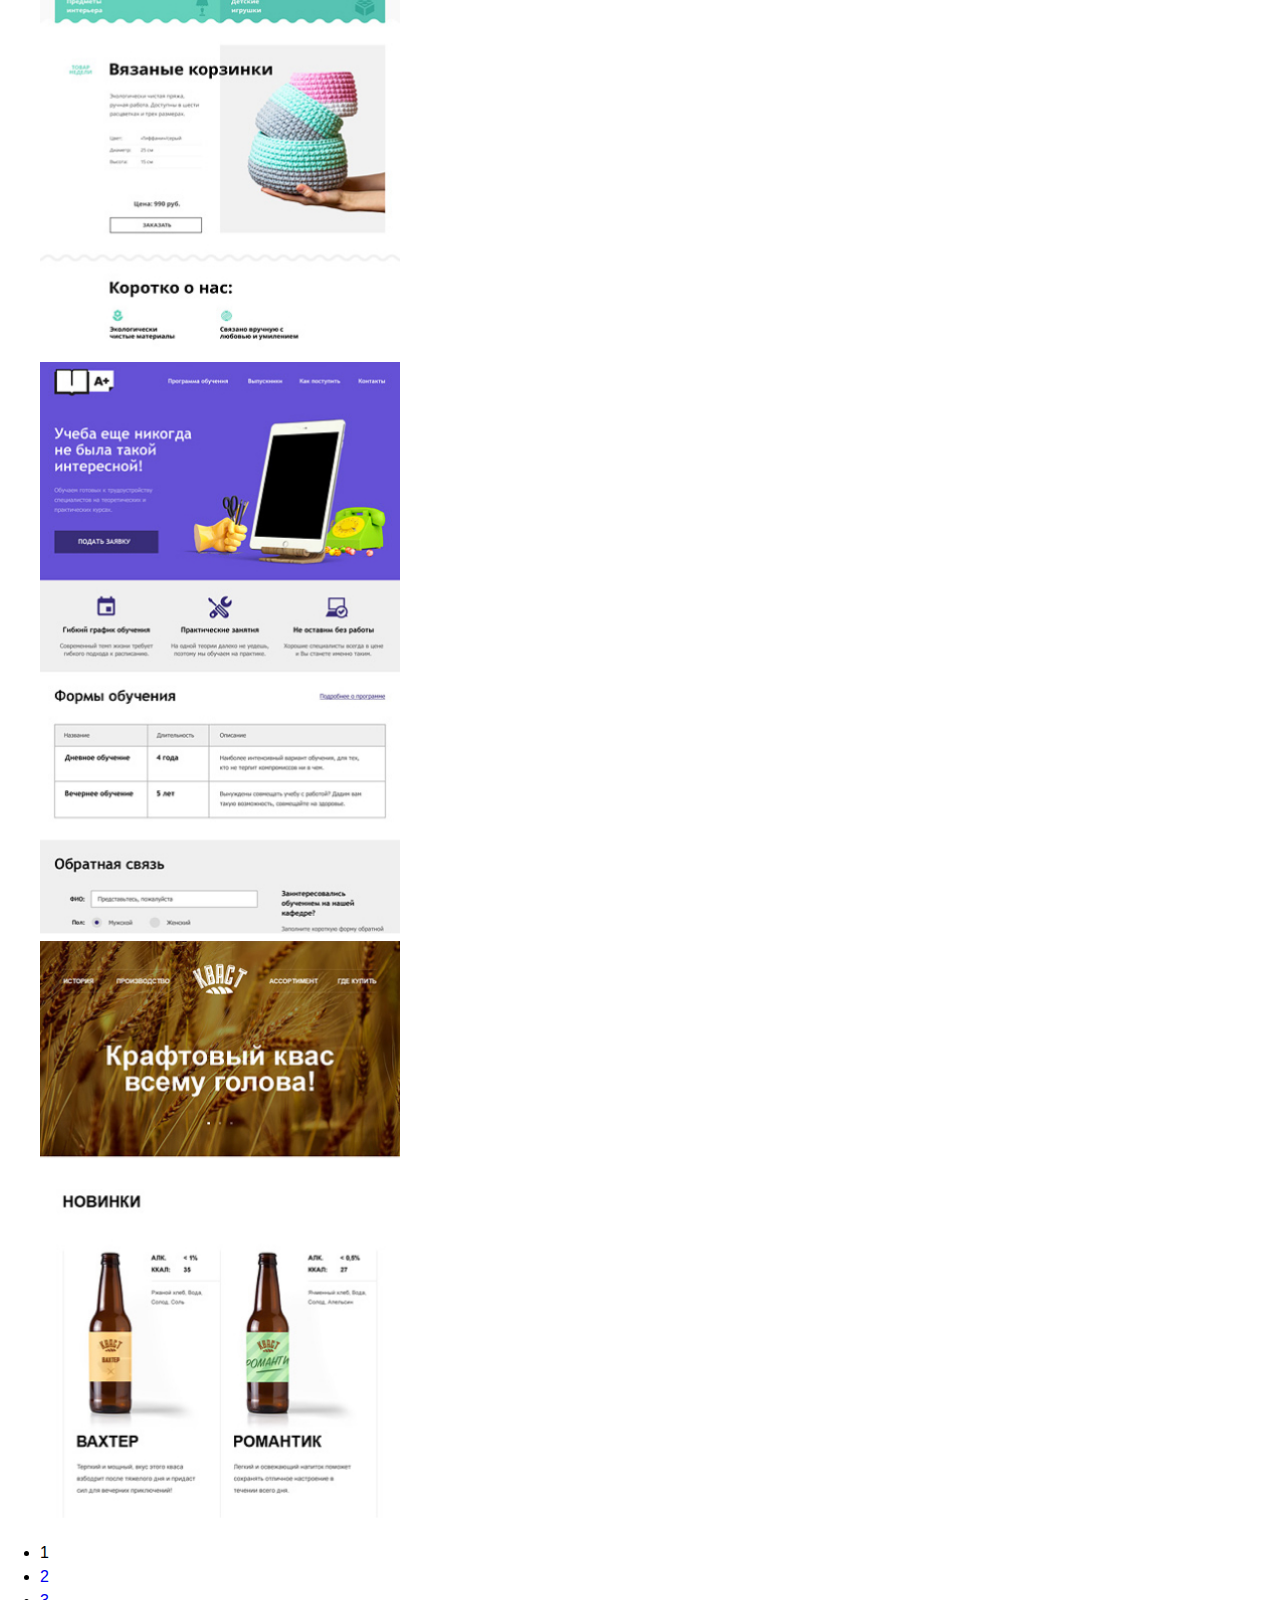
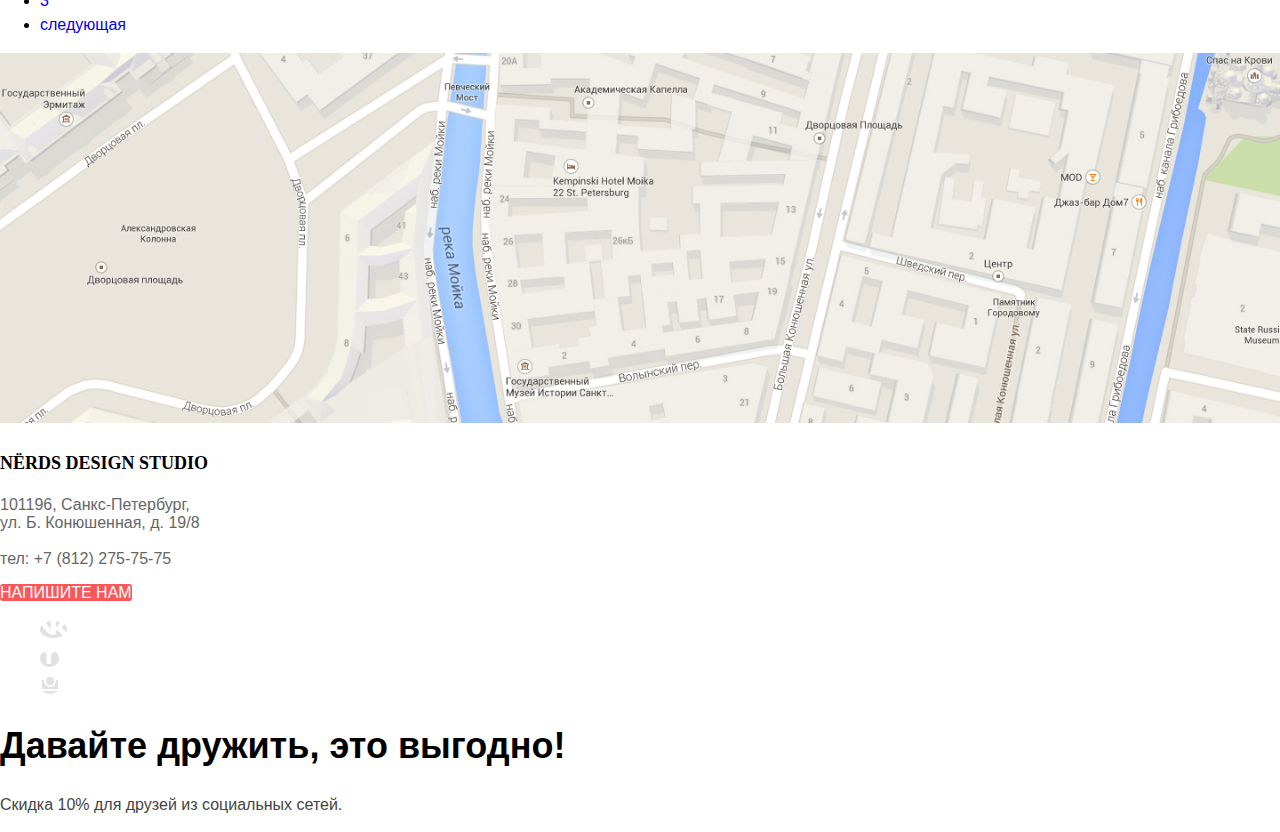
==== commit ddfb396e: "внес изменения" ====
--- a/catalog.html
+++ b/catalog.html
@@ -11,35 +11,32 @@
 <body class="page-body">
   <header class="main-header">
     <nav class="main-navigation">
-      <span class="main-header-logo"><a href="index.html">
+      <a class="main-header-logo" href="index.html">
           <img src="img/nerds-logo.svg" width="159.87" height="65.02" alt="логотип Нердс в SVG">
         </a>
-      </span>
       <ul class="site-navigation">
         <li><a href="blank.html">Студия</a></li>
         <li><a href="blank.html">Клиенты</a></li>
         <li><a class="site-navigation-active" href="blank.html">Магазин</a></li>
         <li><a href="blank.html">Контакты</a></li>
       </ul>
-      <span class="cart">
-        <a class="cart-link" href="blank.html">Корзина</a>
-      </span>
     </nav>
+    <a class="cart-link" href="blank.html">Корзина</a>
     <span class="catalog-tite">
       <h1>Магазин готовых шаблонов</h1>
     </span>
   </header>
   <main>
-    <span class="sort">
+    <div class="sort">
       <h3>сортировать</h3>
       <ul>
-        <li><a href="blank.html"></a>по цене</li>
-        <li><a href="blank.html"></a>по типу</li>
-        <li><a href="blank.html"></a>по названию</li>
+        <li><a href="blank.html">по цене</a></li>
+        <li><a href="blank.html">по типу</a></li>
+        <li><a href="blank.html">по названию</a></li>
       </ul>
-    </span>
+    </div>
         <!-- Здесь будет форма фильтра -->
-        <section class="filters">
+        <div class="filters">
           <h3>стоимость</h3>
           <form class="filter" method="get" action="https://echo.htmlacademy.ru">
             <fieldset>
@@ -92,11 +89,9 @@
                 </li>
               </ul>
             </fieldset>
-            <span class="filter-button">
-            <a href="blank.html">Показать</a>
-          </span>
+            <button class="filter-button">Показать</button></a>
           </form>
-        </section>
+        </div>
     <!--список готовых шаблонов-->
     <section>
       <ul class="templates">
--- a/css/style.css
+++ b/css/style.css
@@ -32,6 +32,7 @@
     --bottom-social: #E1E1E1;
     --text-list-service: #283136;
     --text-map: #666666;
+    --text-social: #444444;
     /* цвета фильтра */
     --path: #4D4D4D;
     --shape1: #231F20;
@@ -85,6 +86,13 @@
 
 .site-navigation a, .main-navigation a {
     color: var(--main-txt-color);
+    position: static;
+    width: 63px;
+    height: 30px;
+    left: 0px;
+    top: 0px;
+    font-weight: 500;
+    line-height: 30px;
 }
 
 .site-navigation a:focus {
@@ -115,8 +123,10 @@
     text-decoration: none;
     border-bottom: 1px solid red;
     padding-bottom: 6px;
-    width: 112px;
+    width: 73px;
     height: 2px;
+    left: 733px;
+    top: 118px;
 }
 
 /*Стиль логотипа в шапке*/
@@ -152,15 +162,27 @@
 
 .cart-link {
     text-transform: uppercase;
-    text-align: center;
+    line-height: 30px;
+    font-style: normal;
+    font-weight: 500;
+    text-align: right;
+    text-decoration: none;
+    list-style: none;
+    color: var(--main-txt-color);
+}
+
+.cart-link:before {
+    content: "";
+    display: block;
+    width: 15px;
+    height: 15px;
+    left: 0;
+    right: 0;
+    top: 0x;
+    background-image: url(img/cart-icon.png);
 }
 
 /* иконка корзины */
-
-.cart:before {
-    left: 1185px;
-    top: 82px;
-}
 
 /*Офортмление слайдера*/
 
@@ -168,7 +190,7 @@
     background-color: var(--grey-lihgt-btn-color);
 }
 
-.title-slider {
+.main-slider-1 h3 {
     margin: 0%;
     outline: 5px solid rgba(255, 208, 0, 0.753);
     width: 538px;
@@ -184,7 +206,7 @@
     color: var(--main-txt-color);
 }
 
-.text-slider {
+.main-slider-1 p {
     width: 400px;
     height: 49px;
     left: 140px;
@@ -195,7 +217,12 @@
     text-transform: none;
 }
 
-.button-learn-more {
+.button-learn-more a {
+    font-weight: 500;
+    font-size: 16px;
+    line-height: 18px;
+    color: var(--main-bg-color);
+    text-decoration: none;
     width: 240px;
     height: 50px;
     left: 140px;
@@ -204,14 +231,6 @@
     border-radius: 3px;
 }
 
-.button-learn-more a {
-    font-weight: 500;
-    font-size: 16px;
-    line-height: 18px;
-    color: var(--main-bg-color);
-    text-decoration: none;
-}
-
 .button-learn-more:hover {
     background-color: var(--bottom-medium-red);
 }
@@ -338,11 +357,19 @@
 }
 
 .about h3 {
-    font-family: "Roboto", "Tahoma", sans-serif;
     font-weight: bold;
     font-size: 16px;
     line-height: 24px;
     text-transform: uppercase;
+}
+
+.about p {
+    font-style: normal;
+    font-weight: normal;
+    font-size: 16px;
+    line-height: 24px;
+    align-items: center;
+    color: var(--text-list-service);
 }
 
 .list-services {
@@ -364,15 +391,6 @@
     width: 2px;
     left: 140px;
     background-color: var(--bottom-light-red);
-}
-
-.description-about {
-    font-style: normal;
-    font-weight: normal;
-    font-size: 16px;
-    line-height: 24px;
-    align-items: center;
-    color: var(--text-list-service);
 }
 
 .title-about {
@@ -579,6 +597,15 @@
     font-size: 36px;
     line-height: 36px;
     align-items: center;
+}
+
+.footer-info p {
+    font-weight: normal;
+    font-size: 16px;
+    line-height: 22px;
+    display: flex;
+    align-items: center;
+    color: var(--text-social);
 }
 
 .main-footer h3 {
@@ -786,6 +813,7 @@
     border-radius: 0px;
     list-style: none;
 }
+
 .filter-input-radio {
     color: var(--path);
     opacity: 0.4;
@@ -800,9 +828,11 @@
 .filter-input-checkbox:hover {
     color: var(--path);
 }
+
 .filter-input-checkbox:focus {
     color: var(--path);
 }
+
 .filter-input-checkbox:active {
     opacity: 0.1;
 }
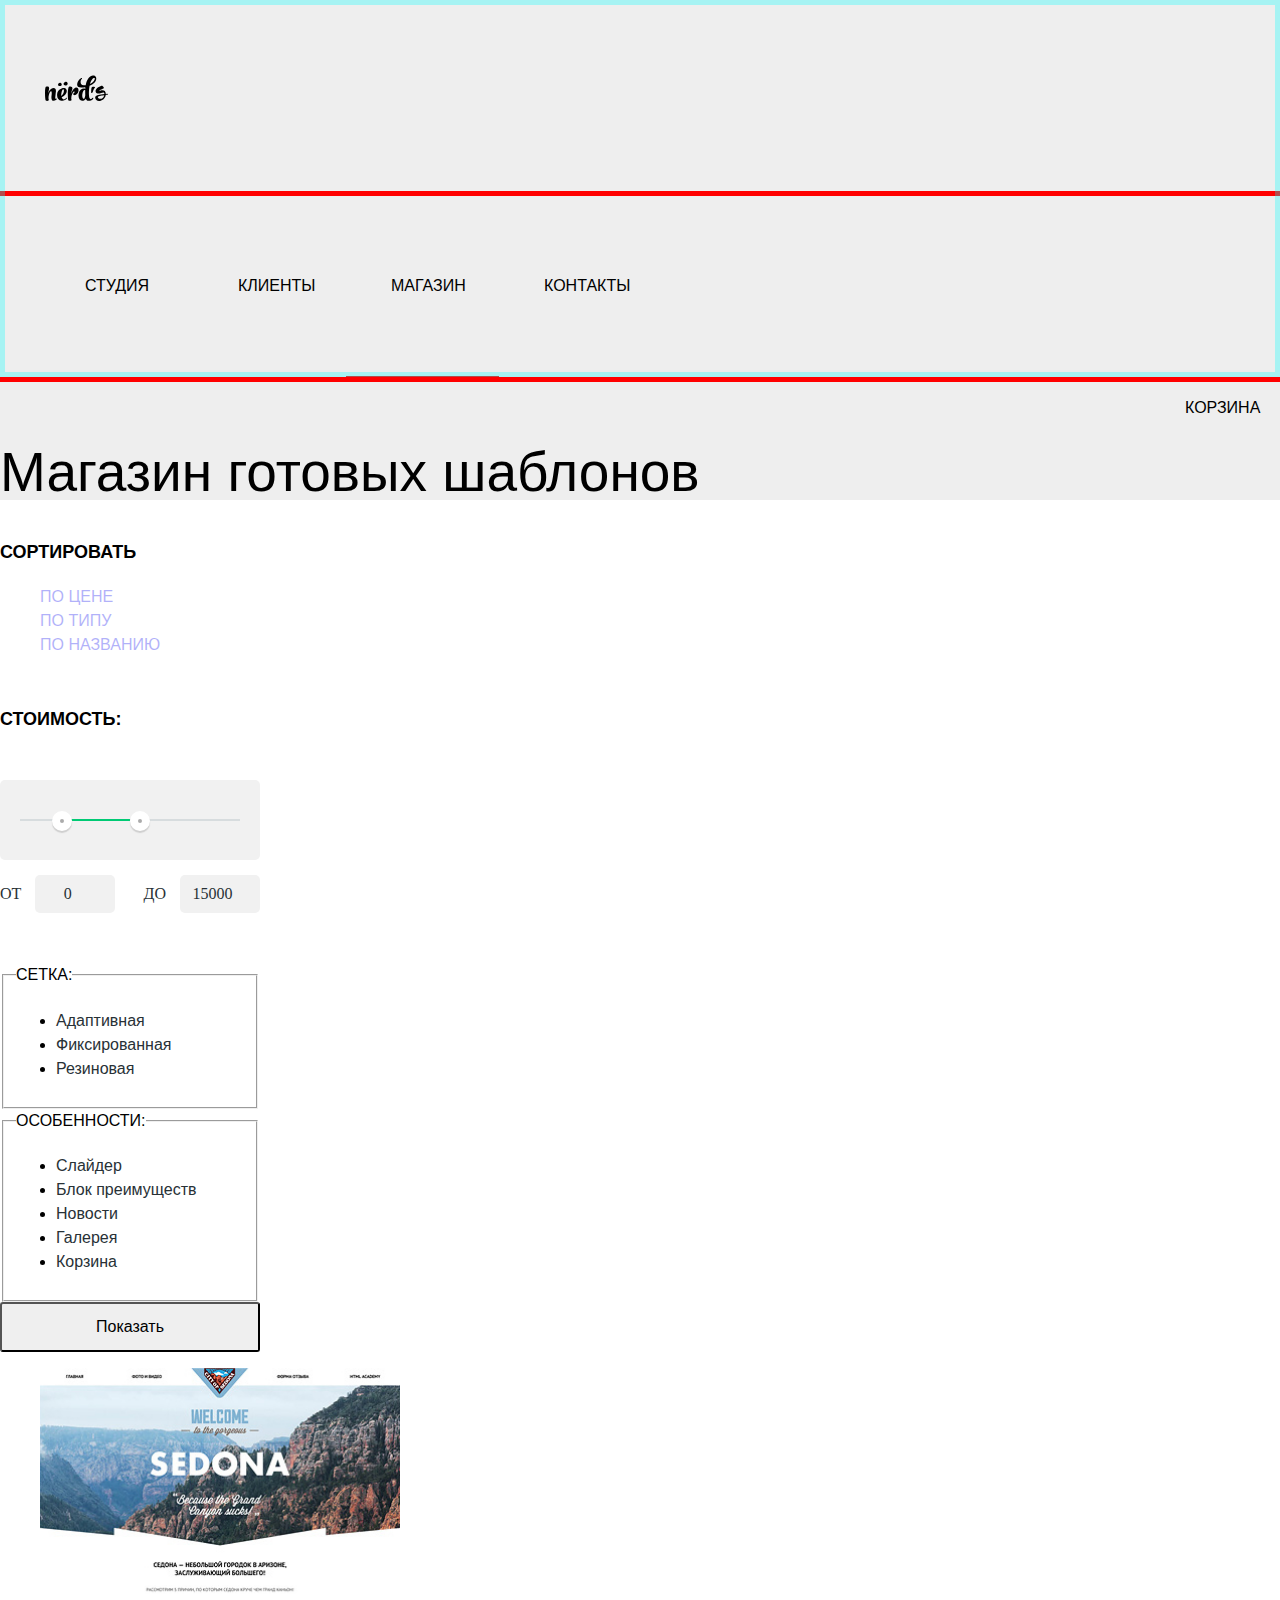
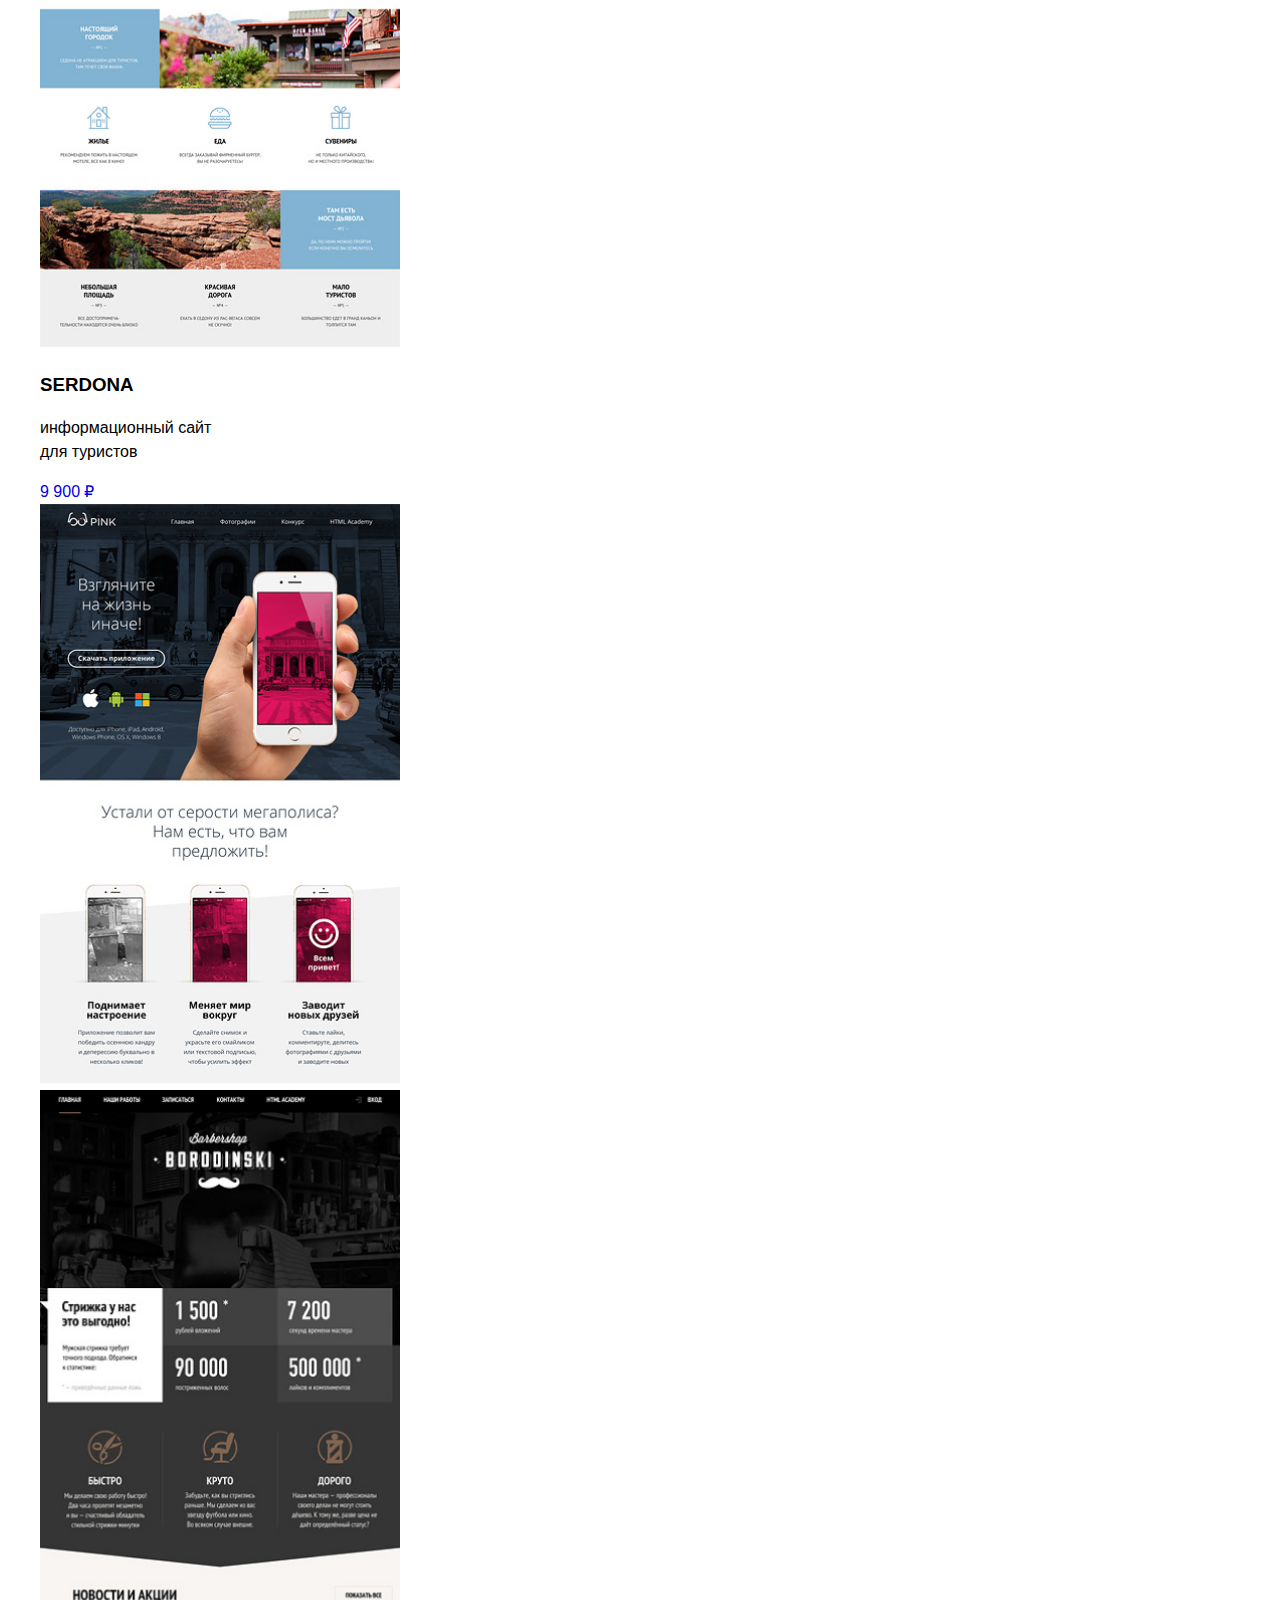
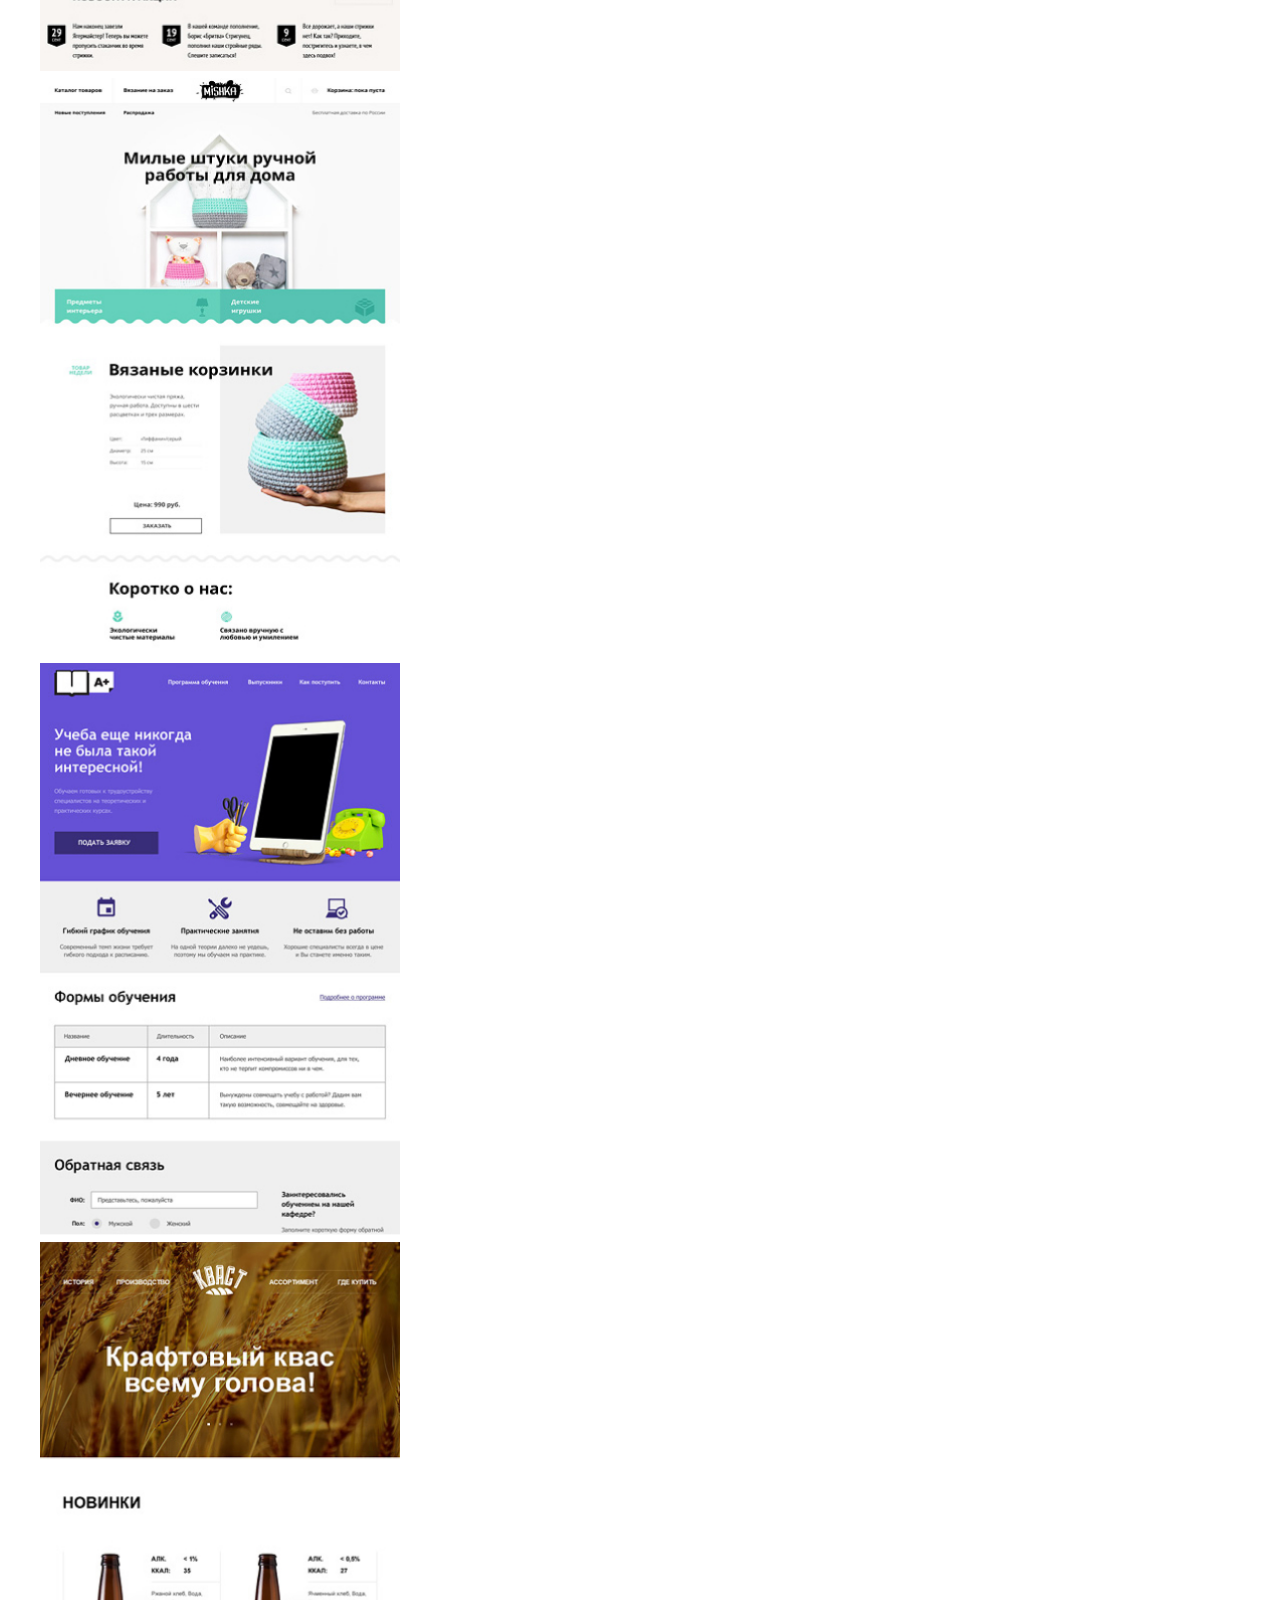
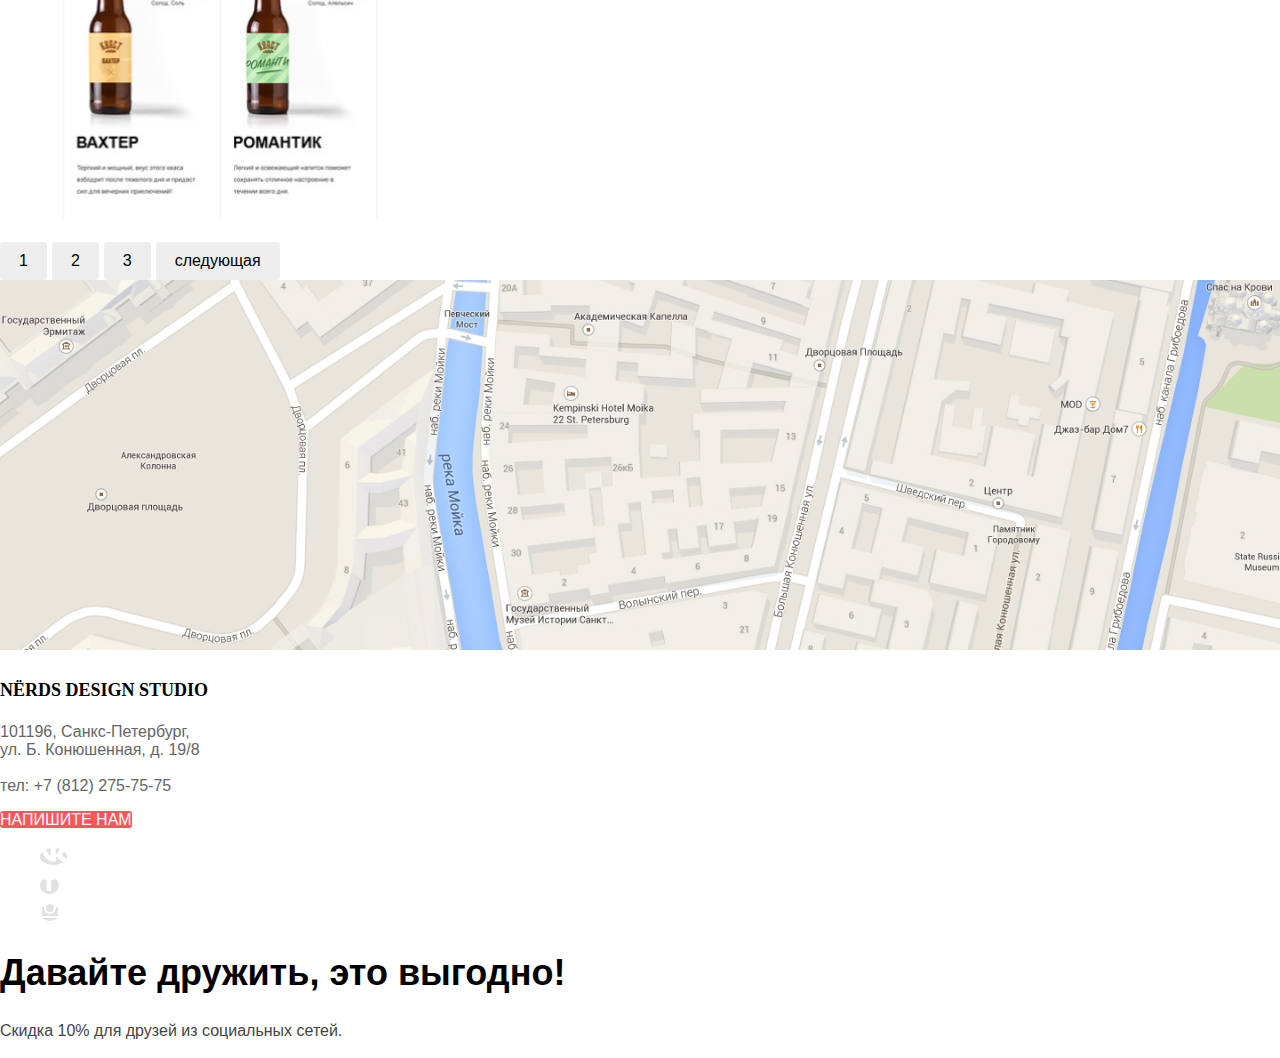
==== commit 531757bd: "работа над каталогом" ====
--- a/catalog.html
+++ b/catalog.html
@@ -37,15 +37,42 @@
     </div>
         <!-- Здесь будет форма фильтра -->
         <div class="filters">
-          <h3>стоимость</h3>
+          <form method="get" action="https://echo.htmlacademy.ru">
+            <fieldset class="filter-item">
+                <legend>Стоимость:</legend>
+                <div class="range-filter">
+                  <div class="range-controls">
+                    <div class="scale">
+                      <div class="bar" style="
+                        width: 30%;
+                        margin-left: 20%
+                      "></div>
+                    </div>
+                    <div class="toggle toggle-min" tabindex="0" style="
+                      left: 20%
+                    "></div>
+                    <div class="toggle toggle-max" tabindex="0" style="
+                      left: 50%
+                    "></div>
+                  </div>
+                  <div class="price-controls">
+                    <label class="min-price">
+                      от <input type="number" name="min-price" value="0">
+                    </label>
+                    <label class="max-price">
+                      до <input type="number" name="max-price" value="15000">
+                    </label>
+                  </div>
+                </div>
+            </fieldset>
           <form class="filter" method="get" action="https://echo.htmlacademy.ru">
             <fieldset>
               <legend class="title-filters">сетка:</legend>
               <ul>
                 <li class="filter-option filter-radio">
                   <input class="visually-hidden filter-input-radio filter-input" type="radio" name="product-group"
-                    value="shaving" id="filter-shave"checked>
-                  <label for="filter-shave">Адаптивная</label>
+                    value="shaving" id="filter-adaptive"checked>
+                  <label for="filter-adaptive">Адаптивная</label>
                 </li>
                 <li class="filter-option filter-radio">
                   <input class="visually-hidden filter-input-radio filter-input" type="radio" name="product-group"
@@ -54,8 +81,8 @@
                 </li>
                 <li class="filter-option filter-radio">
                   <input class="visually-hidden filter-input-radio filter-input" type="radio" name="product-group"
-                    value="accessories" id="filter-accessories">
-                  <label for="filter-accessories">Резиновая</label>
+                    value="accessories" id="filter-fixed">
+                  <label for="filter-fixed">Резиновая</label>
                 </li>
               </ul>
             </fieldset>
@@ -64,23 +91,23 @@
               <ul>
                 <li class="filter-option filter-checkbox">
                   <input class="visually-hidden filter-input-checkbox filter-input" type="checkbox"
-                    name="baxter-of-california" id="filter-baxter-of-california" checked>
-                  <label for="filter-baxter-of-california">Слайдер</label>
+                    name="baxter-of-california" id="filter-slider" checked>
+                  <label for="filter-slider">Слайдер</label>
                 </li>
                 <li class="filter-option filter-checkbox">
                   <input class="visually-hidden filter-input-checkbox filter-input" type="checkbox" name="mr-natty"
-                    id="filter-mr-natty">
-                  <label for="filter-mr-natty">Блок преимуществ</label>
+                    id="an-array-of-benefits">
+                  <label for="an-array-of-benefits">Блок преимуществ</label>
                 </li>
                 <li class="filter-option filter-checkbox">
                   <input class="visually-hidden filter-input-checkbox filter-input" type="checkbox" name="suavecito"
-                    id="filter-suavecito" checked>
-                  <label for="filter-suavecito">Новости</label>
+                    id="filter-news" checked>
+                  <label for="filter-news">Новости</label>
                 </li>
                 <li class="filter-option filter-checkbox">
                   <input class="visually-hidden filter-input-checkbox filter-input" type="checkbox" name="malin-goetz"
-                    id="filter-malin-goetz">
-                  <label for="filter-malin-goetz">Галерея</label>
+                    id="filter-gallery">
+                  <label for="filter-gallery">Галерея</label>
                 </li>
                 <li class="filter-option filter-checkbox">
                   <input class="visually-hidden filter-input-checkbox filter-input" type="checkbox" name="murrays"
@@ -132,17 +159,17 @@
         </li>
       </ul>
     </section>
-    <ul>
-      <li>
-        <a>1</a>
-      </li>
-      <li>
+    <ul class="pagination-list">
+      <li class="pagination-item">
+        <a class="pagination-item-current">1</a>
+      </li>
+      <li class="pagination-item">
         <a href="#">2</a>
       </li>
-      <li>
+      <li class="pagination-item">
         <a href="#">3</a>
       </li>
-      <li>
+      <li class="pagination-item">
         <a href="#">следующая</a>
       </li>
     </ul>
--- a/css/style.css
+++ b/css/style.css
@@ -33,6 +33,7 @@
     --text-list-service: #283136;
     --text-map: #666666;
     --text-social: #444444;
+    --pagination-active: #DBDBDB;
     /* цвета фильтра */
     --path: #4D4D4D;
     --shape1: #231F20;
@@ -82,6 +83,9 @@
 
 .site-navigation {
     text-align: center;
+    display: flex;
+    flex-wrap: wrap;
+    outline: 5px solid #ff0000;
 }
 
 .site-navigation a, .main-navigation a {
@@ -93,6 +97,8 @@
     top: 0px;
     font-weight: 500;
     line-height: 30px;
+    display: block;
+    padding: 75px 45px;
 }
 
 .site-navigation a:focus {
@@ -160,25 +166,35 @@
 
 /*Стиль значка корзины*/
 
+.user-navigation {
+    max-width: 140px;
+    outline: 5px solid #ff0000;
+}
+
 .cart-link {
     text-transform: uppercase;
+    position: relative;
     line-height: 30px;
     font-style: normal;
     font-weight: 500;
     text-align: right;
     text-decoration: none;
+    display: block;
     list-style: none;
     color: var(--main-txt-color);
-}
-
-.cart-link:before {
+    width: 15px;
+    height: 15px;
+    left: 1185px;
+}
+
+.cart-link::before {
     content: "";
     display: block;
+    position: absolute;
     width: 15px;
     height: 15px;
-    left: 0;
-    right: 0;
-    top: 0x;
+    top: 27px;
+    left: 24px;
     background-image: url(img/cart-icon.png);
 }
 
@@ -691,11 +707,108 @@
     align-items: center;
 }
 
+.filter-item {
+    margin: 0;
+    padding: 0;
+    border: none;
+    /* Для демонстрации */
+    width: 260px;
+    margin: 50px auto;
+}
+
+.range-filter {
+    width: 260px;
+    margin-top: 49px;
+}
+
+.filter-item legend {
+    font-size: 18px;
+    line-height: 24px;
+    text-transform: uppercase;
+    font-weight: 700;
+}
+
+.range-controls {
+    position: relative;
+    height: 41px;
+    margin-bottom: 15px;
+    padding-top: 39px;
+    padding-right: 20px;
+    padding-left: 20px;
+    background-color: #f1f1f1;
+    border-radius: 5px;
+}
+
+.range-controls .scale {
+    height: 2px;
+    background: #d7dcde;
+}
+
+.range-controls .bar {
+    width: 70%;
+    height: 2px;
+    background: #00ca74;
+}
+
+.range-controls .toggle {
+    position: absolute;
+    top: 31px;
+    left: 0;
+    width: 4px;
+    height: 4px;
+    padding: 0;
+    border: 8px solid #ffffff;
+    background-color: #ababab;
+    border-radius: 50%;
+    box-shadow: 0 2px 1px 0 #cfcfcf;
+    cursor: pointer;
+}
+
+.range-controls .toggle-min {
+    left: 18px;
+}
+
+.range-controls .toggle-max {
+    left: 160px;
+}
+
+.price-controls {
+    display: flex;
+    justify-content: space-between;
+}
+
+.price-controls label {
+    text-transform: uppercase;
+    font-family: "Roboto";
+    font-size: 16px;
+}
+
+.price-controls input {
+    width: 60px;
+    padding: 10px;
+    margin-left: 10px;
+    text-align: center;
+    color: #283136;
+    border: none;
+    border-radius: 5px;
+    background: #f1f1f1;
+    font-family: inherit;
+    font-size: inherit;
+}
+
 .filter {
     outline-offset: -5px;
     outline: 5px solid rgba(255, 0, 255, 0.7);
 }
 
+.filter fieldset {
+    padding: 0;
+    margin: 0;
+    margin-bottom: 30px;
+    border: none;
+    color: var(--path);
+}
+
 .filter-option-label {
     position: relative;
     display: block
@@ -707,6 +820,7 @@
 
 .filters {
     list-style: none;
+    width: 260px;
 }
 
 .filters h3 {
@@ -726,6 +840,8 @@
 .sort li {
     opacity: 0.3;
     list-style: none;
+    color: var( --main-txt-color);
+    margin-right: 42px;
 }
 
 .sort li:hover {
@@ -767,42 +883,6 @@
     list-style: none;
 }
 
-.filter-button {
-    width: 260px;
-    height: 50px;
-    left: 140px;
-    top: 1140px;
-    border-radius: 3px;
-}
-
-.filter-button a {
-    color: var(--main-txt-color);
-    background-color: var(--main-bg-grey-color);
-    text-transform: uppercase;
-    text-decoration: none;
-    font-weight: 500;
-    line-height: 18px;
-    align-items: center;
-    text-align: center;
-}
-
-.filter-button a:hover {
-    opacity: 0.3;
-    background-color: var(--grey-medium-btn-color);
-}
-
-.filter-button a:focus {
-    opacity: 0.3;
-    background-color: var(--grey-medium-btn-color);
-}
-
-.filter-button a:active {
-    opacity: 0.3;
-    background-color: var(--grey-btn-color);
-    box-shadow: inset 0px 3px 0px rgba(0, 1, 1, 0.1);
-    border-radius: 3px;
-}
-
 .filter-input-checkbox {
     color: var(--path);
     opacity: 0.4;
@@ -845,6 +925,8 @@
     list-style: none;
     line-height: 19px;
     color: var(--text-list-service);
+    padding: 0;
+    margin: 0;
 }
 
 .filters label {
@@ -862,4 +944,98 @@
 .label:active {
     mix-blend-mode: normal;
     opacity: 0.3;
+}
+
+.filter-button {
+    width: 260px;
+    height: 50px;
+    left: 140px;
+    top: 1140px;
+    border-radius: 3px;
+}
+
+.filter-button a {
+    color: var(--main-txt-color);
+    background-color: var(--main-bg-grey-color);
+    text-transform: uppercase;
+    text-decoration: none;
+    font-weight: 500;
+    line-height: 18px;
+    align-items: center;
+    text-align: center;
+}
+
+.filter-button a:hover {
+    opacity: 0.3;
+    background-color: var(--grey-medium-btn-color);
+}
+
+.filter-button a:focus {
+    opacity: 0.3;
+    background-color: var(--grey-medium-btn-color);
+}
+
+.filter-button a:active {
+    opacity: 0.3;
+    background-color: var(--grey-btn-color);
+    box-shadow: inset 0px 3px 0px rgba(0, 1, 1, 0.1);
+    border-radius: 3px;
+}
+
+.pagination-list {
+    padding: 0;
+    margin: 0;
+    list-style: none;
+    display: flex;
+    flex-wrap: wrap;
+}
+
+.pagination-item a {
+    list-style: none;
+    text-decoration: none;
+    color: var(--main-txt-color);
+    background-color: var(--main-bg-grey-color);
+    border-radius: 3px;
+    line-height: 18px;
+    display: block;
+    padding: 10px 19px;
+}
+
+.pagination-item:last-child {
+    margin-right: 0;
+}
+
+.pagination-item a:hover {
+    background-color: var(--grey-medium-btn-color);
+}
+
+.pagination-item a:focus {
+    background-color: var(--grey-medium-btn-color);
+}
+
+.pagination-item a:active {
+    background-color: var(--grey-btn-color);
+}
+
+.pagination-item-current a {
+    background: rgba(0, 0, 0, 0.0001);
+    border: 3px solid #DBDBDB;
+    box-sizing: border-box;
+}
+
+.pagination-item {
+    margin-right: 5px;
+}
+
+.visually-hidden {
+    position: absolute;
+    width: 1px;
+    height: 1px;
+    margin: -1px;
+    border: 0;
+    padding: 0;
+    white-space: nowrap;
+    clip-path: inset(100%);
+    clip: rect(0 0 0 0);
+    overflow: hidden;
 }